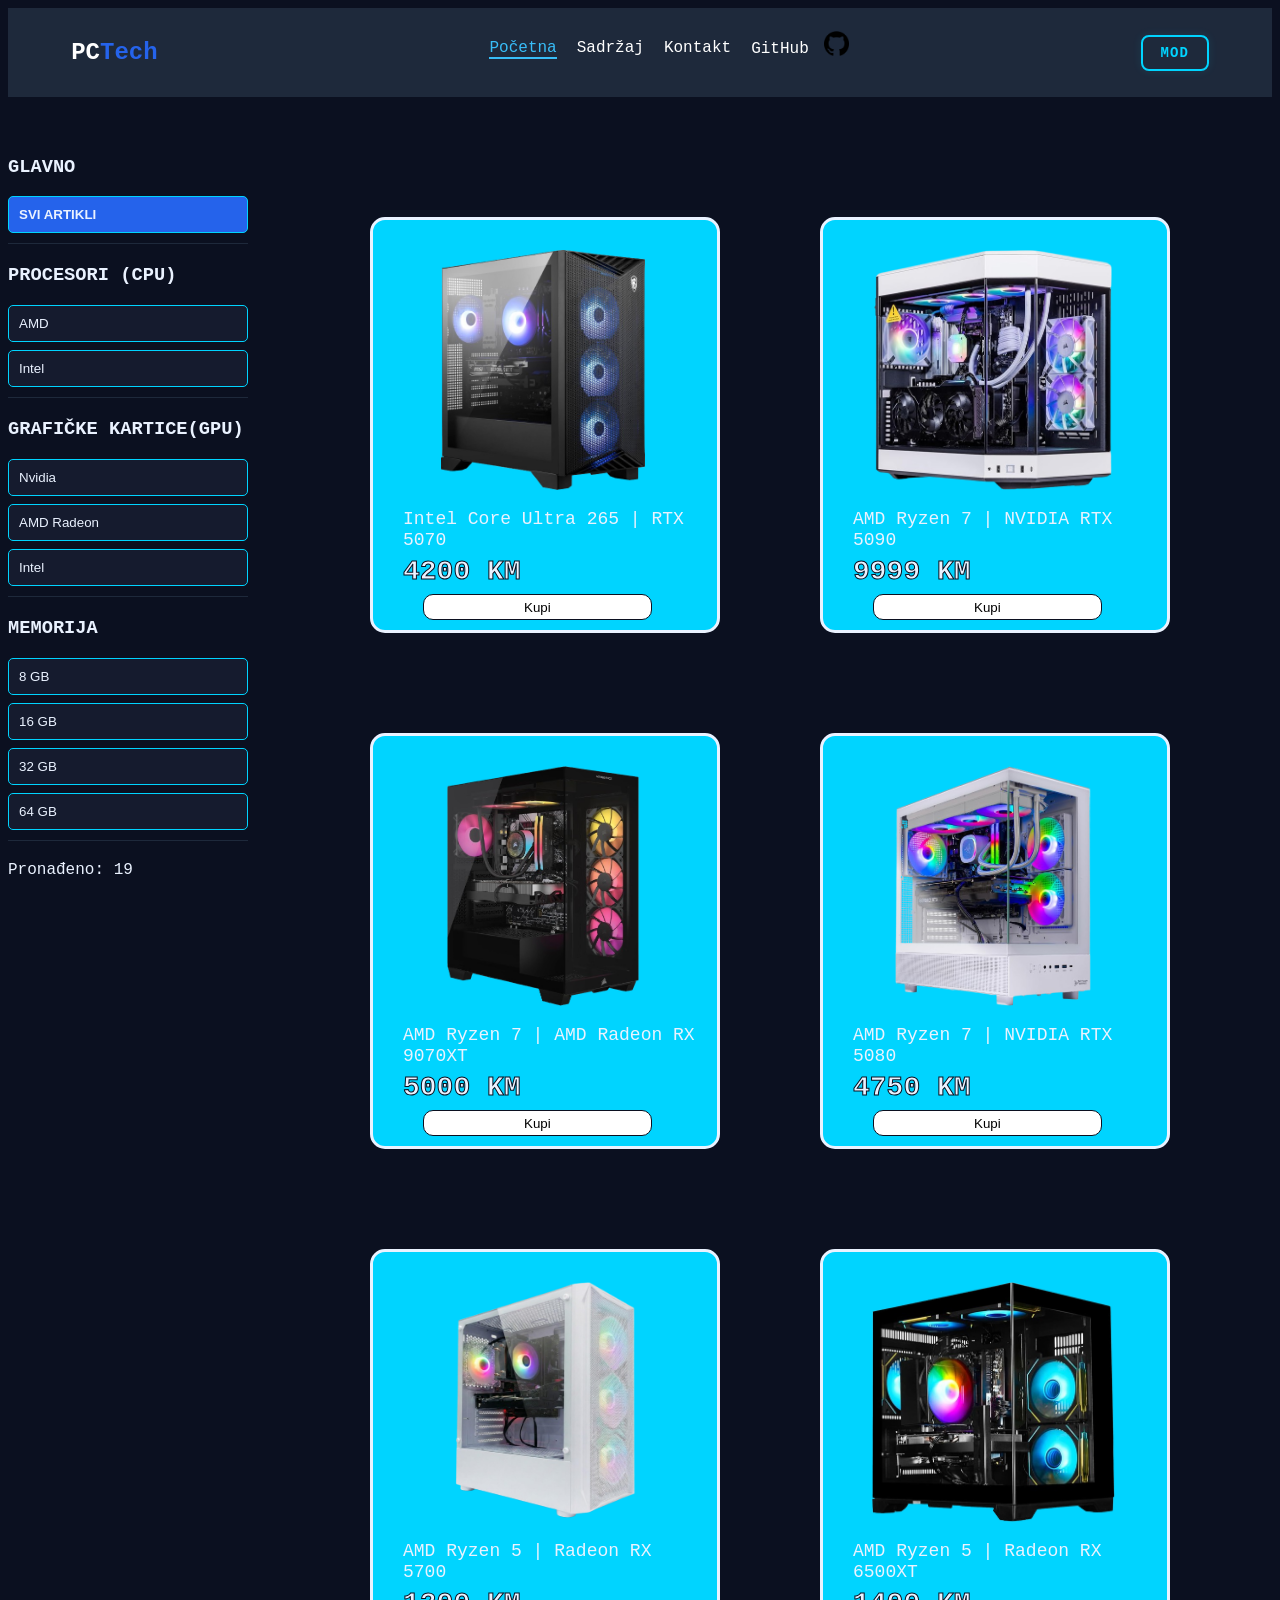
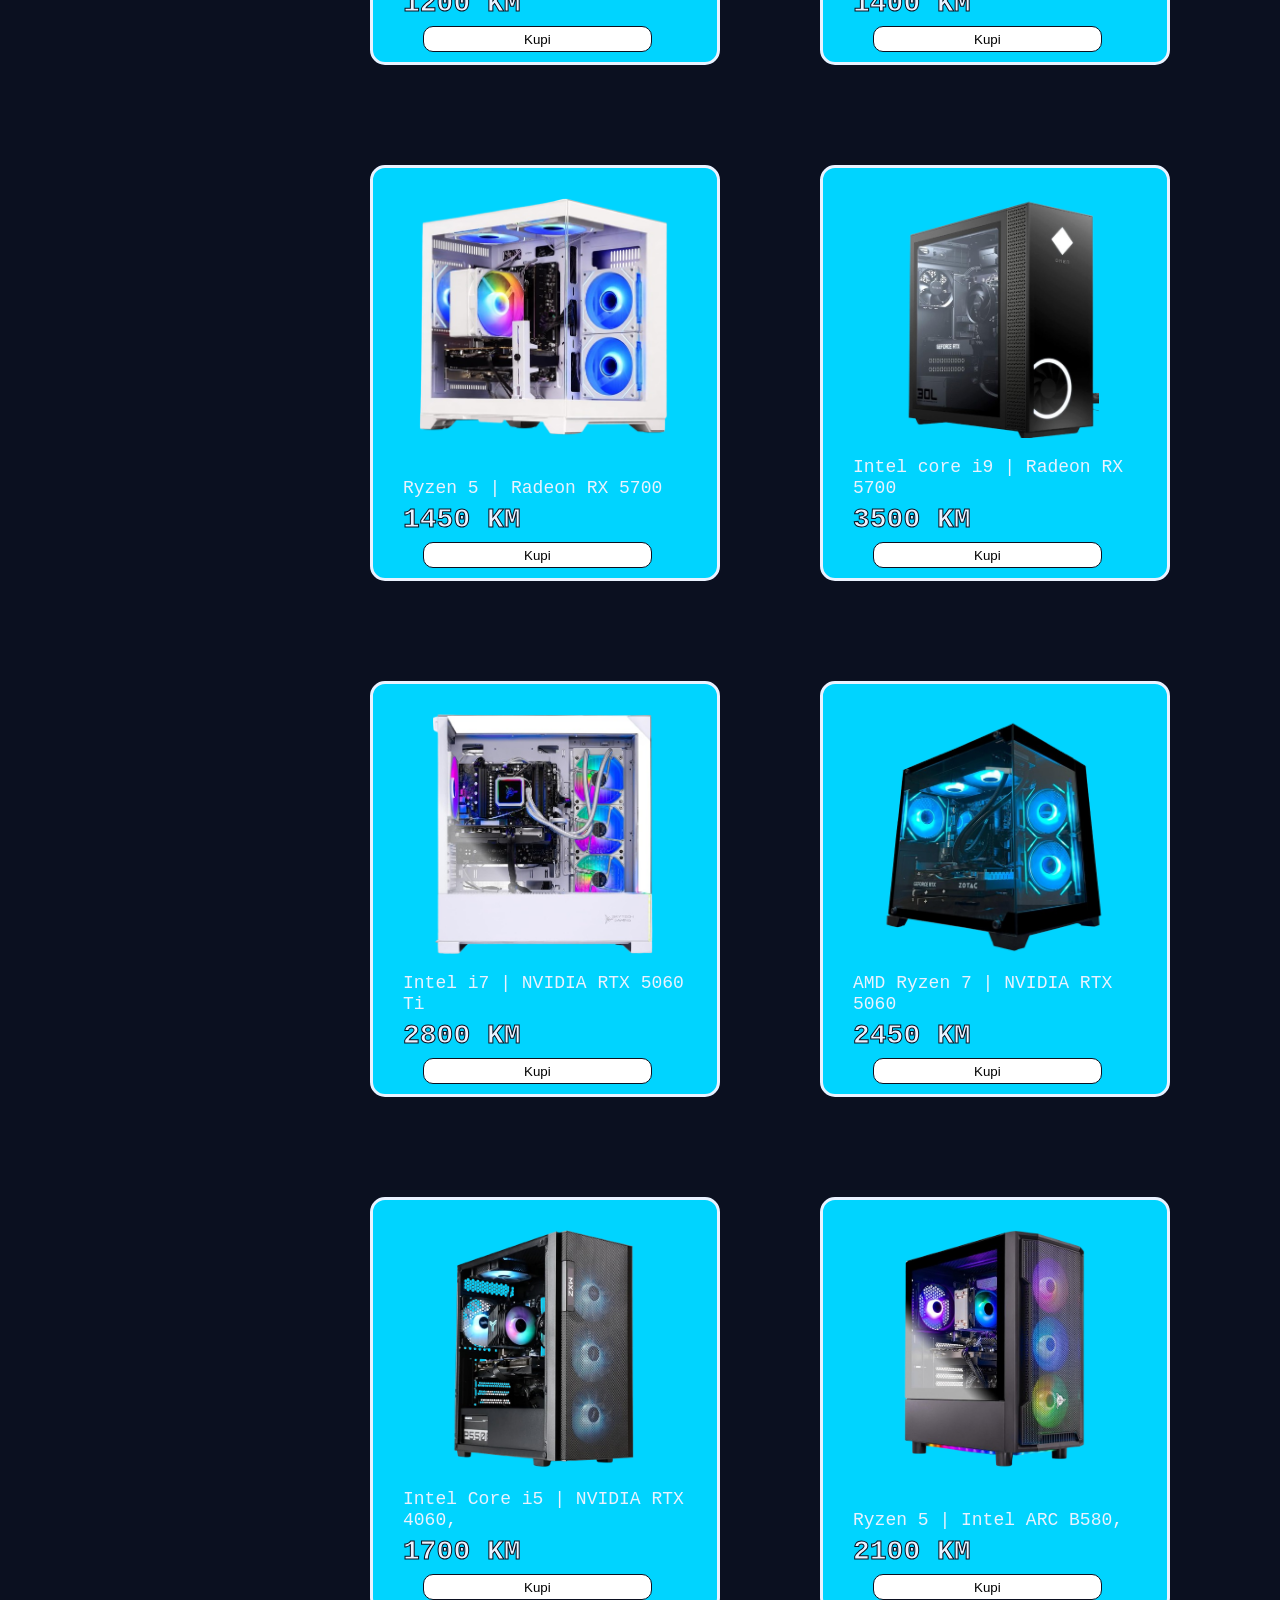
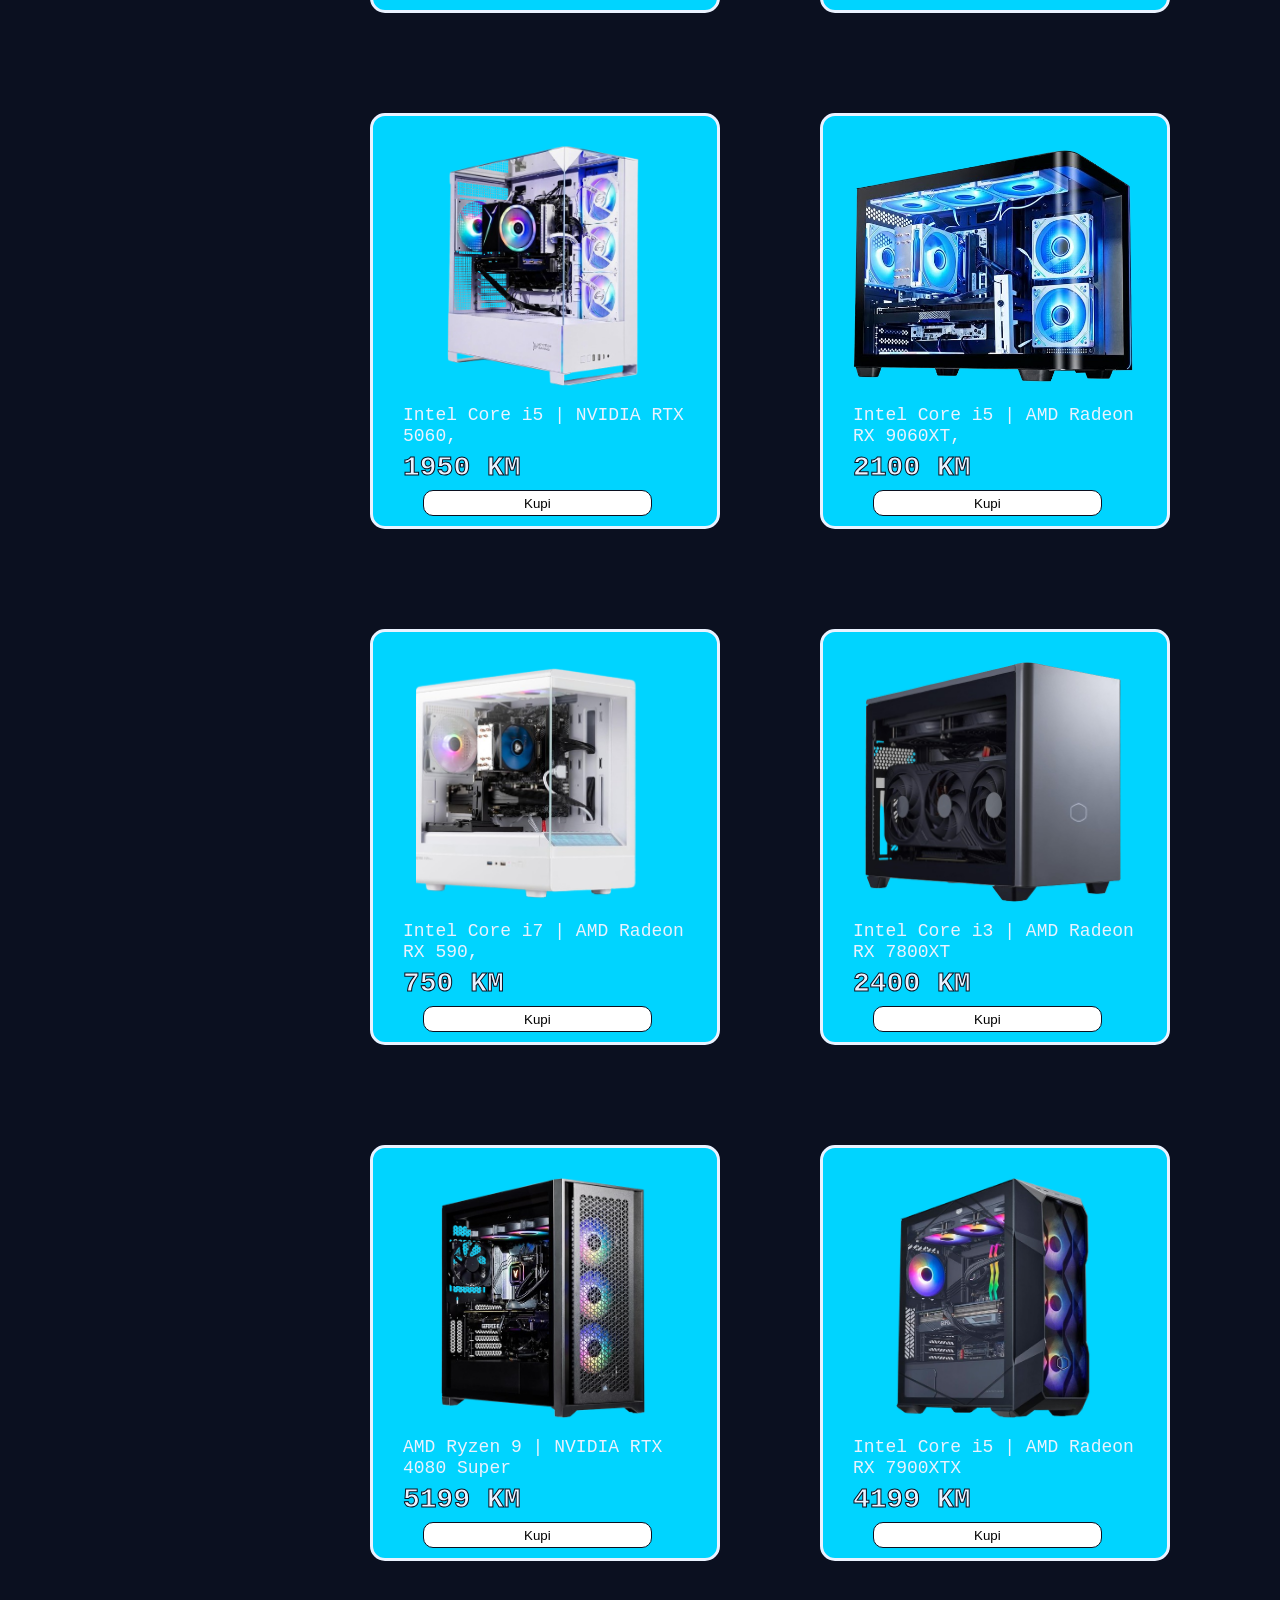
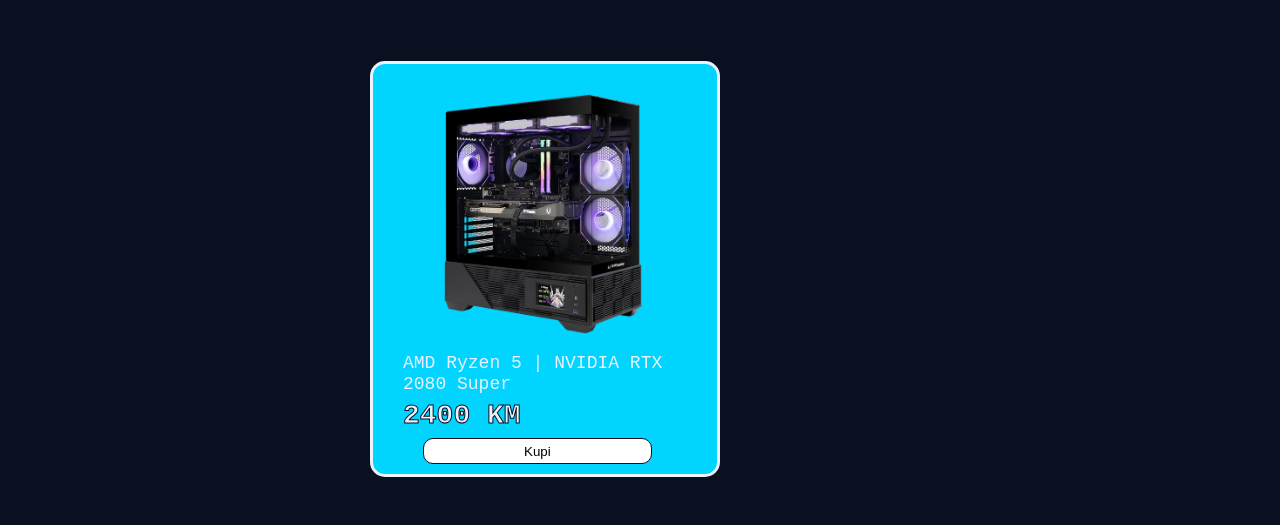
==== index.html @ 1b167111 "Ispravke koda (17/05/2026) Popravljena light tema da bude ljepsa, dodano vise racunara i komponenti," ====
<!doctype html>
<html lang="bs">
  <head>
    <meta charset="UTF-8" />
    <meta name="viewport" content="width=device-width, initial-scale=1.0" />
    <title>Stranica za prodaju računara i preporuku PC komponenti</title>
    <link rel="stylesheet" href="css/tptpstil.css" />
  </head>
  <body>
    <header>
      <div class="logo">PC<span>Tech</span></div>

      <!-- GLAVNA NAVIGACIJA -->
      <nav class="glavna-nav">
        <ul>
          <li><a href="index.html" class="active">Početna</a></li>
          <li><a href="sadrzaj.html">Sadržaj</a></li>
          <li><a href="kontakt.html">Kontakt</a></li>
          <li>
            <a
              href="https://github.com/Damba1123/Grupa22-TPTP-2026"
              target="_blank"
              class="github-link"
              >GitHub
              <img
                src="images/githublogo1.png"
                alt="Ovo je slika githuba"
                id="github-logo"
              />
            </a>
          </li>
        </ul>
      </nav>
      <!--  Dugme za promjenu dark/light teme  -->
      <button id="dark-tema" class="tema-btn">Mod</button>
    </header>

    <aside class="popup">
      <!-- Ovo ce biti zatamljena popup pozadina  -->
      <div class="popup-sadrzaj">
        <!-- Ovo ce biti sadržaj popup prozora -->
        <button class="popup-zatvori">x</button>
        <h2 id="popup-naslov"></h2>
        <p id="popup-opis"></p>
      </div>
    </aside>

    <aside class="popup-kupi">
      <!-- Ovo ce biti zatamljena popup pozadina  -->
      <div class="popup-kupi-sadrzaj">
        <!-- Ovo ce biti sadržaj popup prozora -->
        <button class="popup-kupi-zatvori">X</button>
        <h2>Korpa</h2>
        <div id="korpa-lista"></div>
      </div>
    </aside>
    <main class="glavni-dio">
      <!-- SSPOREDNA NAVIGACIJA-FILTERI  -->
      <nav class="sporedna-nav">
        <div class="filter-sekcija">
          <h3>Glavno</h3>
          <button class="filter-btn glavno" data-filter="Sve">
            Svi Artikli
          </button>
        </div>
        <!--  FILTER DIO, PROCESOR  -->
        <div class="filter-sekcija">
          <h3>Procesori (CPU)</h3>
          <div class="filter-grupa">
            <button class="filter-btn" data-tip="cpu" data-filter="amd">
              AMD
            </button>
            <button class="filter-btn" data-tip="cpu" data-filter="intel">
              Intel
            </button>
          </div>
        </div>
        <!--  FILTER DIO, GRAFICKA  -->
        <div class="filter-sekcija">
          <h3>Grafičke kartice(GPU)</h3>
          <div class="filter-grupa">
            <button class="filter-btn" data-tip="gpu" data-filter="nvidia">
              Nvidia
            </button>
            <button class="filter-btn" data-tip="gpu" data-filter="amd">
              AMD Radeon
            </button>
            <button class="filter-btn" data-tip="gpu" data-filter="intel">
              Intel
            </button>
          </div>
        </div>
        <!--  FILTER DIO, MEMORIJA  -->
        <div class="filter-sekcija">
          <h3>Memorija</h3>
          <div class="filter-grupa">
            <button class="filter-btn" data-tip="ram" data-filter="8gb">
              8 GB
            </button>
            <button class="filter-btn" data-tip="ram" data-filter="16gb">
              16 GB
            </button>
            <button class="filter-btn" data-tip="ram" data-filter="32gb">
              32 GB
            </button>
            <button class="filter-btn" data-tip="ram" data-filter="64gb">
              64 GB
            </button>
          </div>
        </div>
        <!--  FILTER DIO, PRONADJENI BROJ ARTIKALA  -->
        <div class="status-info">
          <p>Pronađeno: <span id="brojac">0</span></p>
        </div>
      </nav>
      <section class="racunari">
        <!-- Ovo predstavlja kod za artikle-računare -->
        <article
          class="kartica"
          data-cijena="4200"
          data-cpu="intel"
          data-gpu="nvidia"
          data-ram="32gb"
          data-storage="2tb"
          data-opis="CPU: Intel Core Ultra 265, GPU: NVIDIA GeForce RTX 5070, RAM: 32GB, Storage: 2TB M.2 SSD, Case: MSI Aegis R2"
          data-naslov="High end PC"
          data-slika="images/he1.png"
          ;
        >
          <img src="images/he1.png" alt="" />
          <p class="cijena">4200 KM</p>
          <p class="opis">Intel Core Ultra 265 | RTX 5070</p>
          <button class="kupi">Kupi</button>
        </article>
        <!-- Artikl 1 -->
        <article
          class="kartica"
          data-cijena="9999"
          data-cpu="amd"
          data-gpu="nvidia"
          data-ram="64gb"
          data-storage="2tb"
          data-opis="CPU:AMD Ryzen 7 9800X3D,GPU: NVIDIA GeForce RTX 5090, 64GB RAM, 2TB M.2 SSD, Case: Velztorm White Praetix 3D"
          data-naslov="Ultra High end Gaming PC"
          data-slika="images/he4.png"
          ;
        >
          <img src="images/he4.png" alt="Gaming PC Desktop Računar" />
          <p class="cijena">9999 KM</p>
          <p class="opis">AMD Ryzen 7 | NVIDIA RTX 5090</p>
          <button class="kupi">Kupi</button>
        </article>
        <!-- Artikl 2 -->
        <article
          class="kartica"
          data-cijena="5000"
          data-cpu="amd"
          data-gpu="amd"
          data-ram="32gb"
          data-storage="1tb"
          data-opis="CPU:AMD Ryzen 7 9800X3D,GPU: AMD Radeon RX 9070XT, 32GB RAM, 1TB M.2 SSD, Case: Corsair Vengeance a7500"
          data-naslov="High end PC"
          data-slika="images/he2.png"
          ;
        >
          <img src="images/he2.png" alt="High end PC" />
          <p class="cijena">5000 KM</p>
          <p class="opis">AMD Ryzen 7 | AMD Radeon RX 9070XT</p>
          <button class="kupi">Kupi</button>
        </article>
        <!-- Artikl 3 i tako dalje do -->
        <article
          class="kartica"
          data-cijena="4750"
          data-cpu="amd"
          data-gpu="nvidia"
          data-ram="32gb"
          data-storage="2tb"
          data-opis="CPU:AMD Ryzen 7 9800X3D,GPU: NVIDIA GeForce RTX 5080, 32GB RAM, 2TB NVMe SSD, Case: Skytech Gaming Azure 3"
          data-naslov="High end PC"
          data-slika="images/he3.png"
          ;
        >
          <img src="images/he3.png" alt="High end PC" />
          <p class="cijena">4750 KM</p>
          <p class="opis">AMD Ryzen 7 | NVIDIA RTX 5080</p>
          <button class="kupi">Kupi</button>
        </article>

        <article
          class="kartica"
          data-cijena="1200"
          data-cpu="intel"
          data-gpu="amd"
          data-ram="16gb"
          data-storage="1tb"
          data-opis="CPU: Intel Core i7,GPU: AMD Radeon RX 5700, 16GB RAM, 1TB SSD, Case: STGAubron Gaming"
          data-naslov="Low end PC"
          data-slika="images/le2.png"
          ;
        >
          <img src="images/le2.png" alt="Low end PC" loading="lazy" />
          <p class="cijena">1200 KM</p>
          <p class="opis">AMD Ryzen 5 | Radeon RX 5700</p>
          <button class="kupi">Kupi</button>
        </article>

        <article
          class="kartica"
          data-cijena="1400"
          data-cpu="amd"
          data-gpu="nvidia"
          data-ram="8gb"
          data-storage="512gb"
          data-opis="CPU: Ryzen 5 5500,GPU: NVIDIA GeForce RTX 3050, 8GB RAM, 512GB SSD, Case: WIWB"
          data-naslov="Low end PC"
          data-slika="images/le1.png"
          ;
        >
          <img src="images/le1.png" alt="Low end PC" loading="lazy" />
          <p class="cijena">1400 KM</p>
          <p class="opis">AMD Ryzen 5 | Radeon RX 6500XT</p>
          <button class="kupi">Kupi</button>
        </article>

        <article
          class="kartica"
          data-cijena="1450"
          data-cpu="amd"
          data-gpu="amd"
          data-ram="16gb"
          data-storage="1tb"
          data-opis="CPU: Ryzen 5 5500,GPU: AMD Radeon RX 6500XT, 16GB RAM, 512GB NVMe SSD, Case: WIWB"
          data-naslov="Low end PC"
          data-slika="images/le3.png"
          ;
        >
          <img src="images/le3.png" alt="Low end PC" loading="lazy" />
          <p class="cijena">1450 KM</p>
          <p class="opis">Ryzen 5 | Radeon RX 5700</p>
          <button class="kupi">Kupi</button>
        </article>

        <article
          class="kartica"
          data-cijena="3500"
          data-cpu="intel"
          data-gpu="nvidia"
          data-ram="64gb"
          data-storage="1tb"
          data-opis="CPU: Intel core i9-10850K,GPU: NVIDIA GeForce RTX 3080, 64GB RAM, 1TB PCIe SSD + 2TB HDD, Case: 2021 OMEN 30L"
          data-naslov="Mid end PC"
          data-slika="images/me5.png"
          ;
        >
          <img src="images/me5.png" alt="Mid end PC" loading="lazy" />
          <p class="cijena">3500 KM</p>
          <p class="opis">Intel core i9 | Radeon RX 5700</p>
          <button class="kupi">Kupi</button>
        </article>

        <article
          class="kartica"
          data-cijena="2800"
          data-cpu="intel"
          data-gpu="nvidia"
          data-ram="32gb"
          data-storage="1tb"
          data-opis="CPU: Intel core i7 14700F,GPU: NVIDIA GeForce RTX 5060 Ti, 32GB RAM, 1TB Gen4 NVMe SSD, Case: Skytech Gaming Archangel 5"
          data-naslov="Mid end PC"
          data-slika="images/me.png"
          ;
        >
          <img src="images/me.png" alt="Mid end PC" loading="lazy" />
          <p class="cijena">2800 KM</p>
          <p class="opis">Intel i7 | NVIDIA RTX 5060 Ti</p>
          <button class="kupi">Kupi</button>
        </article>

        <article
          class="kartica"
          data-cijena="2450"
          data-cpu="amd"
          data-gpu="nvidia"
          data-ram="32gb"
          data-storage="1tb"
          data-opis="CPU: AMD Ryzen 7 5700X,GPU: NVIDIA GeForce RTX 5060, 32GB RAM, 1TB M.2 NVMe SSD, Case: YAWYORE"
          data-naslov="Mid end PC"
          data-slika="images/me3.png"
          ;
        >
          <img src="images/me3.png" alt="Mid end PC" loading="lazy" />
          <p class="cijena">2450 KM</p>
          <p class="opis">AMD Ryzen 7 | NVIDIA RTX 5060</p>
          <button class="kupi">Kupi</button>
        </article>

        <article
          class="kartica"
          data-cijena="1700"
          data-cpu="intel"
          data-gpu="nvidia"
          data-ram="16gb"
          data-storage="512gb"
          data-opis="CPU: Intel Core i5 12400F,GPU: NVIDIA GeForce RTX 4060, 16GB RAM, 512GB NVMe SSD, Case: MXZ"
          data-naslov="Mid end PC"
          data-slika="images/me2.png"
          ;
        >
          <img src="images/me2.png" alt="Mid end PC" loading="lazy" />
          <p class="cijena">1700 KM</p>
          <p class="opis">Intel Core i5 | NVIDIA RTX 4060,</p>
          <button class="kupi">Kupi</button>
        </article>

        <article
          class="kartica"
          data-cijena="2100"
          data-cpu="ryzen"
          data-gpu="intel"
          data-ram="16gb"
          data-storage="1tb"
          data-opis="CPU: Ryzen 5 5500,GPU: Intel ARC B580, 16GB RAM, 1TB NVMe SSD, Case: Skytech Gaming Shadow"
          data-naslov="Mid end PC"
          data-slika="images/me1.png"
          ;
        >
          <img src="images/me1.png" alt="Mid end PC" loading="lazy" />
          <p class="cijena">2100 KM</p>
          <p class="opis">Ryzen 5 | Intel ARC B580,</p>
          <button class="kupi">Kupi</button>
        </article>

        <article
          class="kartica"
          data-cijena="1950"
          data-cpu="ryzen"
          data-gpu="nvidia"
          data-ram="16gb"
          data-storage="1tb"
          data-opis="CPU: Intel Core i5 14400F,GPU: NVIDIA GeForce RTX 5060, 16GB RAM, 1TB NVMe SSD, Case: Skytech Gaming Archangel 5"
          data-naslov="Mid end PC"
          data-slika="images/me0.png"
          ;
        >
          <img src="images/me0.png" alt="Mid end PC" loading="lazy" />
          <p class="cijena">1950 KM</p>
          <p class="opis">Intel Core i5 | NVIDIA RTX 5060,</p>
          <button class="kupi">Kupi</button>
        </article>

        <article
          class="kartica"
          data-cijena="2100"
          data-cpu="intel"
          data-gpu="amd"
          data-ram="16gb"
          data-storage="1tb"
          data-opis="CPU: Intel Core i5 13100,GPU: AMD Radeon RX 9060XT, 16GB RAM, 1TB NVMe SSD, Case: Unkown"
          data-naslov="Mid end PC"
          data-slika="images/me8.png"
          ;
        >
          <img src="images/me8.png" alt="Mid end PC" loading="lazy" />
          <p class="cijena">2100 KM</p>
          <p class="opis">Intel Core i5 | AMD Radeon RX 9060XT,</p>
          <button class="kupi">Kupi</button>
        </article>

        <article
          class="kartica"
          data-cijena="750"
          data-cpu="intel"
          data-gpu="amd"
          data-ram="16gb"
          data-storage="512gb"
          data-opis="CPU: Intel Core i7 3770,GPU: AMD Radeon RX 590, 16GB RAM, 512GB NVMe SSD, Case: Qehi Prebuilt"
          data-naslov="Low end PC"
          data-slika="images/le7.png"
          ;
        >
          <img src="images/le7.png" alt="Low end PC" loading="lazy" />
          <p class="cijena">750 KM</p>
          <p class="opis">Intel Core i7 | AMD Radeon RX 590,</p>
          <button class="kupi">Kupi</button>
        </article>

        <article
          class="kartica"
          data-cijena="2400"
          data-cpu="intel"
          data-gpu="amd"
          data-ram="32gb"
          data-storage="2TB"
          data-opis="CPU: Intel Core i3 13100 3770,GPU: AMD Radeon RX 7800XT, 32GB RAM, 2TB M.2 SSD, Case: Cooler Master NR2 Pro"
          data-naslov="High end PC"
          data-slika="images/he5.png"
          ;
        >
          <img src="images/he5.png" alt="High end PC" loading="lazy" />
          <p class="cijena">2400 KM</p>
          <p class="opis">Intel Core i3 | AMD Radeon RX 7800XT</p>
          <button class="kupi">Kupi</button>
        </article>

        <article
          class="kartica"
          data-cijena="5199"
          data-cpu="amd"
          data-gpu="nvidia"
          data-ram="32gb"
          data-storage="2TB"
          data-opis="CPU: AMD Ryzen 9 7900X,GPU: NVIDIA RTX 4080 Super, 32GB RAM, 2TB M.2 SSD, Case: Velztorm Aciex"
          data-naslov="High end PC"
          data-slika="images/he7.png"
          ;
        >
          <img src="images/he7.png" alt="High end PC" loading="lazy" />
          <p class="cijena">5199 KM</p>
          <p class="opis">AMD Ryzen 9 | NVIDIA RTX 4080 Super</p>
          <button class="kupi">Kupi</button>
        </article>

        <article
          class="kartica"
          data-cijena="4199"
          data-cpu="intel"
          data-gpu="amd"
          data-ram="16gb"
          data-storage="1TB"
          data-opis="CPU: Intel Core i5 14600K,GPU: AMD Radeon RX 7900XTX, 16GB RAM, 1TB M.2 SSD, Case: Cooler Master TD5 Pro"
          data-naslov="High end PC"
          data-slika="images/he6.png"
          ;
        >
          <img src="images/he6.png" alt="High end PC" loading="lazy" />
          <p class="cijena">4199 KM</p>
          <p class="opis">Intel Core i5 | AMD Radeon RX 7900XTX</p>
          <button class="kupi">Kupi</button>
        </article>

        <article
          class="kartica"
          data-cijena="2400"
          data-cpu="amd"
          data-gpu="nvidia"
          data-ram="32gb"
          data-storage="1TB"
          data-opis="CPU: Ryzen 5 5600X ,GPU:NVIDIA GeForce RTX 2080 Supe, 32GB RAM, 1TB M.2 SSD, Case: Cooler Master TD5 Pro"
          data-naslov="Mid end PC"
          data-slika="images/me9.png"
          ;
        >
          <img src="images/me9.png" alt="Mid end PC" loading="lazy" />
          <p class="cijena">2400 KM</p>
          <p class="opis">AMD Ryzen 5 | NVIDIA RTX 2080 Super</p>
          <button class="kupi">Kupi</button>
        </article>
        <!-- Kraj artikala -->
      </section>
    </main>
    <script src="js/tptpskripte.js" defer></script>
  </body>
</html>
---- css/tptpstil.css ----
:root {
  --pozadina: #0b1020;
  --tekst: #eaf2ff;
  --popup: #151b2e;
  --sporedna: #00d4ff;
  --akcent: #2563eb;
  --header: #1e293b;
  --border: #eaf2ff;
  --k-hover: #6adff7;
  --tekst-hover: #000000;
  --kontakt-boja: #00d4ff;
  --kontakt-border: #ffffff33;
  --mapa-border: #00d4ff;
  --vrh: #00d4ff;
  --kontakt: #151b2e;
}
/* POCETAK, POZADINA */
body {
  background-color: var(--pozadina);
  color: var(--tekst);
  font-family: "Andale Mono", monospace;
}

.glavni-dio {
  display: grid;
  grid-template-columns: 240px 1fr;
  gap: 40px;
  padding: 40px 20px 40px 0;
}
/* KARTICE SA RACUNARIMA */
.racunari {
  display: grid;
  grid-template-columns: repeat(2, 350px);
  gap: 100px;
  max-width: 1000px;
  margin: 0 auto;
  padding-top: 80px;
  transofrm: none;
}

.kartica {
  position: relative;
  height: 350px;
  border: 3px solid var(--border);
  border-radius: 15px;
  padding: 30px;
  background-color: var(--sporedna);
  overflow: hidden;
  object-fit: contain;
  transition: transform 0.22s ease-in-out;
  background-color: 0.4s ease;
}

.kartica img {
  width: 280px;
  height: 240px;
  object-fit: contain;
}

.cijena {
  text-font-style:
    andale mono,
    monospace;
  font-weight: 550;
  position: absolute;
  bottom: 15px;
  text-align: left;
  font-size: 28px;
  -webkit-text-stroke: 1px var(--pozadina);
}

.kupi {
  position: absolute;
  bottom: 10px;
  left: 50px;
  padding: 4.5px 100px;
  border: 1px solid var(--pozadina);
  border-radius: 10px;
  cursor: pointer;
  background-color: #ffffff;
  color: rgb(0, 0, 0);
  transition:
    transform 0.3s ease,
    background-color 0.4s ease;
}

.kupi:hover {
  background-color: rgb(44, 164, 70);
}

.opis {
  position: absolute;
  bottom: 60px;
  text-align: left;
  width: 300px;
  font-size: 18px;
  line-height: 1.2;
}

.kartica:hover {
  transform: scale(1.03);
  cursor: pointer;
  background-color: var(--k-hover);
}

/* POPUP,KLIKOM NA KARTICE */
.popup {
  position: fixed;
  display: none;
  backdrop-filter: blur(4px);
  top: 0;
  left: 0;
  right: 0;
  bottom: 0;
  background-color: rgba(0, 0, 0, 0.05);
  justify-content: center;
  align-items: center;
  text-align: right;
  z-index: 1000;
}

.popup.aktivan {
  display: flex;
}

.popup-sadrzaj {
  background-color: var(--popup);
  padding: 10px;
  border-radius: 10px;
  border: 2.5px solid var(--border);
  width: 600px;
  height: 350px;
}

/* POPUP ZA KORPU */
.popup-kupi {
  position: fixed;
  display: none;
  right: 0;
  top: 0;
  justify-content: right;
  align-items: right;
  z-index: 3000;
}

.popup-kupi.aktivan {
  display: flex;
}

.popup-kupi-sadrzaj {
  background-color: rgba(255, 255, 255, 0.45);
  border-radius: 10px;
  width: 300px;
  height: 600px;
}

.popup-zatvori {
  transition:
    transform 0.3s ease-in-out,
    background-color 0.3s ease-in-out;
  border-radius: 5px;
  border: 0.5px solid transparent;
}
.popup-zatvori:hover {
  background-color: crimson;
  border: 0.5px solid white;
  transform: scale(1.01);
}

.korpa-artikal {
  display: flex;
  align-items: center;
  gap: 10px;
  margin-bottom: 15px;
  padding: 10px;
  border-bottom: 1px solid var(--pozadina);
}

.korpa-artikal img {
  width: 60px;
  height: 60px;
  object-fit: contain;
}

.korpa-artikal p {
  margin: 0;
  color: var(--pozadina);
  font-size: 14px;
  -webkit-text-stroke: 0.1px var(--akcent);
}

.korpa-info {
  display: flex;
  flex-direction: column;
  gap: 5px;
}

.dugme-ukloni {
  max-width: 55px;
  border-radius: 25px;
  background-color: rgba(163, 25, 25, 0.842);
  border: 1px solid var(--pozadina);
  font-size: 12px;
  text-align: center;
  cursor: pointer;
  bottom: 0;
  top: 0;
  transition:
    transform 0.4s ease,
    background-color 0.4s ease;
}

.dugme-ukloni:hover {
  transform: scale(1.15);
  background-color: rgba(230, 25, 25, 0.9);
}

#korpa-lista {
  max-height: 500px;
  overflow-y: auto;
}

.popup-kupi-zatvori {
  position: fixed;
  bottom: 10px;
  right: 10px;
  border-radius: 15px;
  background-color: rgba(255, 0, 0, 0.3);
  border: none;
  font-size: 20px;
  cursor: pointer;
  text-font-style:
    andale mono,
    monospace;
  font-size: 15px;
  transition:
    transform 0.4s ease,
    background-color 0.4s ease;
}

.popup-kupi-zatvori:hover {
  transform: scale(1.075);
  background-color: rgba(230, 25, 25, 0.9);
}

/* STILIZIRANJE GLAVNE NAVIGACIJE */
header {
  display: flex;
  justify-content: space-between;
  align-items: center;
  padding: 15px 5%;
  background-color: var(--header); /* Tamna boja za moderni izgled */
  color: white;
  position: static;
  top: 0;
  z-index: 1000;
}
.logo {
  font-size: 1.5rem;
  font-weight: bold;
}
.logo span {
  color: #2563eb; /* Plavi akcent */
}

.github-link {
  display: flex;
  align-items: center;
  gap: 15px;
  transform: translateY(-3px);
}

#github-logo {
  width: 25px;
  height: 25px;
  transform: translateY(-5px);
  object-fit: contain;
}
.glavna-nav ul {
  list-style: none;
  display: flex;
  gap: 20px;
}
.glavna-nav a {
  border-bottom: 2px solid transparent;
  text-decoration: none;
  color: white;
  font-weight: 500;
  transition: 0.3s;
}

.glavna-nav a:hover,
.glavna-nav a.active {
  color: #38bdf8;
  border-bottom: 2px solid #38bdf8;
}

/* STILIZIRANJE FILTERA */

.sporedna-nav h3 {
  text-transform: uppercase;
  text-weight: bold;
}

.status {
  margin-top: 15px;
  margin-bottom: -25px;
}

.sporedna-nav ul {
  list-style: none;
  padding: 0;
  margin: 0;
}

.glavni-btn {
  display: block;
  width: 100%;
  padding: 10px;
  background-color: var(--akcent);
  color: white;
  text-align: center;
  border-radius: 5px;
  text-decoration: none;
  font-weight: 500;
  transition: 0.3s;
  letter-spacing: 1px;
  cursor: pointer;
  text-transform: uppercase;
}
.filter-sekcija {
  margin-bottom: 20px;
  border-bottom: 1px solid var(--header);
  padding-bottom: 10px;
}

.filter-grupa {
  display: flex;
  flex-direction: column; /* Gumbi jedan ispod drugog unutar grupe */
  gap: 8px;
}

.filter-btn {
  background: var(--popup);
  border: 1px solid var(--sporedna);
  color: var(--tekst);
  padding: 10px;
  border-radius: 5px;
  cursor: pointer;
  transition: 0.3s;
  text-align: left;
}

.filter-btn:hover,
.aktivan-filter {
  background: var(--kontakt-boja);
  color: var(--tekst-hover);
}

.filter-btn.glavno {
  width: 100%;
  font-weight: bold;
  text-transform: uppercase;
  background: var(--akcent);
}

/* STILIZIRANJE KONTAKT FORME */

.kontakt-sadrzaj {
  flex: 3;
  display: flex;
  justify-content: center;
}

.kontakt-kartica {
  background-color: var(--kontakt);
  border: 3px solid var(--kontakt-boja);
  border-radius: 15px;
  padding: 35px;
  width: 100%;
  max-width: 550px;
  box-shadow: 0 0 25px rgba(0, 212, 255, 0.2);
  position: relative;
}

.kontakt-kartica h2 {
  font-family: "Andale Mono", monospace;
  color: var(--kontakt-boja);
  text-align: center;
  margin-bottom: 30px;
  text-transform: uppercase;
  letter-spacing: 3px;
  font-size: 24px;
}

.forma-red {
  display: flex;
  gap: 20px;
}

.polje-grupa {
  display: flex;
  flex-direction: column;
  margin-bottom: 18px;
  width: 100%;
}

.polje-grupa label {
  font-family: "Andale Mono", monospace;
  font-size: 13px;
  color: var(--tekst);
  text-transform: uppercase;
  margin-bottom: 6px;
  letter-spacing: 1px;
}

/* Unosi (Input i Textarea) */
.polje-grupa input,
.polje-grupa textarea {
  background-color: var(--pozadina);
  border: 1px solid var(--kontakt-border);
  color: var(--tekst);
  padding: 12px;
  border-radius: 6px;
  font-family: "Andale Mono", monospace;
  font-size: 15px;
  width: 100%;
  box-sizing: border-box;
  transition: all 0.3s ease;
}

.polje-grupa input:focus,
.polje-grupa textarea:focus {
  background-color: var(--popup);
  border-color: var(--sporedna);
  box-shadow: 0 0 10px rgba(0, 212, 255, 0.3);
  outline: none;
}

.forma-submit-btn {
  width: 100%;
  padding: 14px;
  background-color: var(--akcent);
  color: #000000;
  border: none;
  border-radius: 10px;
  font-family: "Andale Mono", monospace;
  font-weight: bold;
  font-size: 16px;
  cursor: pointer;
  text-transform: uppercase;
  margin-top: 15px;
  transition: 0.3s;
}

.forma-submit-btn:hover {
  background-color: var(--kontakt-boja);
  color: var(--pozadina);
  transform: translateY(-3px);
  box-shadow: 0 5px 15px rgba(0, 212, 255, 0.4);
}
/* Polje za unos, error  */
.greska {
  color: #ff4444;
  font-size: 11px;
  margin-top: 4px;
  height: 14px;
  font-weight: bold;
}

.input-greska {
  border: 2px solid #ff4444 !important;
  background-color: rgba(255, 68, 68, 0.05) !important;
}

#uspjeh-poruka {
  margin-top: 25px;
  padding: 15px;
  border-left: 5px solid #65d84e;
  background: rgba(101, 216, 78, 0.1);
  color: #65d84e;
  font-family: "Andale Mono", monospace;
  font-size: 14px;
  border-radius: 4px;
  animation: fadeIn 0.5s ease-in;
}
#info-tekst {
  font-size: 16px;
  color: var(--tekst);
}

.radno-vrijeme {
  display: block;
  color: var(--sporedna);
}
/* Polje za unos, uspjesno */
#uspjeh-poruka {
  display: none; /* Inicijalno sakriveno bez inline stila */
  margin-top: 25px;
  padding: 15px;
  border-left: 5px solid #65d84e;
  background: rgba(101, 216, 78, 0.1);
  color: #65d84e;
  font-family: "Andale Mono", monospace;
  font-size: 14px;
  border-radius: 4px;
}

.vidljivo {
  display: block !important;
}

/* STILIZIRANJE SADRZAJ STRANICE */

.uvod-sadrzaj {
  text-align: center;
  color: var(--tekst);
  font-size: 24px;
}

.pc-mapa-kartica h2 {
  text-align: center;
  color: var(--tekst);
  font-size: 26px;
  text-decoration: underline;
  text-transform: uppercase;
}

.pc-mapa-wrapper {
  position: relative;
  display: flex;
  justify-content: center;
  object-fit: contain;
  width: 100%;
  height: 100%;
}

.pc-mapa-wrapper img {
  width: 100;
  height: 100;
  width: 700px;
  height: 700px;
  object-fit: contain;
  border: 5px solid var(--mapa-border);
  box-shadow: var(--mapa-border) 0px 20px 30px -10px;
}

.zona {
  position: absolute;
  transition: 0.3s ease;
  background-color: rgba(0, 212, 255, 0.1);
  border: 2px solid transparent;
  cursor: pointer;
}

.zona:hover {
  background-color: rgba(0, 212, 255, 0.35);
  border-color: var(--sporedna);
}

.zona-cpu {
  position: absolute;
  top: 27%;
  left: 35%;
  width: 8%;
  height: 13%;
}

.zona-gpu {
  position: absolute;
  top: 48%;
  left: 28.2%;
  width: 32.4%;
  height: 12%;
}

.zona-ram {
  position: absolute;
  top: 21%;
  left: 46%;
  width: 3%;
  height: 24%;
}

.linija {
  width: 100%;
  height: 2px;
  background-color: var(--tekst);
  margin: 30px 0;
}

/* DIO SADRZAJ STRANICE ZA OPIS KOMPONENTI */
.opis-komponente {
  display: flex;
  align-items: center;
  gap: 20px;
}
.opis-komponente img {
  width: 350px;
  height: 350px;
  object-fit: cover;
  border: 2.5px solid var(--kontakt-boja);
}
.opis-komponente h2 {
  color: var(--tekst);
  text-align: center;
  font-size: 50px;
  padding: 30px;
}

.proizvodi-grid {
  display: grid;
  grid-template-columns: repeat(3, 1fr);
  gap: 25px;
}

.komponenta-kartica h4,
.komponenta-kartica p {
  text-align: left;
}
/* DUGME SKOCI NA VRH */
#vrh-sadrzaj {
  display: block;
  width: fit-content;
  font-size: 20px;
  margin-left: auto;
  color: var(--vrh);
  border: 1px solid var(--kontakt-boja);
  border-radius: 5px;
  padding: 5px;
  transition:
    transform 0.3s ease,
    color 0.3s ease,
    border-color 0.3s ease;
}
#vrh-sadrzaj:hover {
  cursor: pointer;
  color: var(--tekst);
  border-color: var(--kontakt-boja);
  transform: scale(1.04);
}

.cpunaslov {
  margin-top: 40px;
  letter-spacing: 4px;
  font-size: 28px;
  text-transform: uppercase;
  text-align: center;
  text-decoration: underline;
  text-shadow: 0 0 55px;
}
#intel-cpunaslov {
  color: lightskyblue;
}
#amd-cpunaslov {
  color: red;
}

.gpunaslov {
  margin-top: 40px;
  letter-spacing: 4px;
  font-size: 28px;
  text-transform: uppercase;
  text-align: center;
  text-decoration: underline;
  text-shadow: 0 0 55px;
}

#intel-gpunaslov {
  color: lightskyblue;
}
#amd-gpunaslov {
  color: red;
}

#nvidia-gpunaslov {
  color: rgb(147, 222, 34);
}
.table-list {
  display: flex;
}

.ramnaslov {
  font-size: 20px;
  text-align: left;
}
/* SADRZAJ, LISTA */
.lista-komponenti {
  border: 2px solid var(--border);
  border-radius: 7px;
  width: 250px;
  margin-left: auto;
}
/* SADRZAJ, TABELA */
.tabela-komponenti {
  border: 2px solid var(--border);
}

.lista-komponenti h2 {
  text-align: center;
}
#ram01 {
  color: gold;
}

.list {
  color: var(--kontakt-boja);
}

.komponenta-kartica img {
  width: 300px;
  height: 150px;
  object-fit: cover;
}

.komponenta-kartica1 img {
  width: 240px;
  height: 240px;
  object-fit: cover;
}

/* DIO ZA SKALIRANJE POTREBNO ZA MANJE UREDJAJE */
/* TABLET I SLICNO */

@media (max-width: 900px) {
  .racunari {
    justify-content: center;
    grid-template-columns: repeat(2, 200px);
    justify-items: center;
    transform: none;
  }

  .kartica {
    width: 200px;
    height: 300px;
  }
  .kartica img {
    height: 200px;
    width: 200px;
  }

  .popup {
    z-index: 4000;
    scale: 0.8;
  }
  .popup-kupi {
    width: 200px;
  }
  .kupi {
    left: 15px;
    right: 15px;
  }

  .opis {
    width: 220px;
    font-size: 16px;
  }
  /* NAMJESTA DA LIJEPO IZGLEDAJU DUGMAD I ARTIKLI */
  .glavni-dio {
    display: block;
    padding: 20px;
  }
  .status {
    text-align: center;
  }
  .sporedna-nav li {
    top: 0;
    display: flex;
    justify-content: center;
  }

  .glavni-btn {
    width: 100;
    max-width: 180px;
    padding: 10px;
  }

  .sporedna-nav h3 {
    text-align: center;
    font-size: 24px;
    margin-top: -15px;
  }
  #info-tekst {
    text-align: center;
  }

  .pc-mapa-wrapper img {
    width: 450px;
    height: 450px;
  }

  .opis-komponente img {
    width: 250px;
    height: 250px;
  }

  .opis-komponente h2 {
    font-size: 34px;
  }

  #github-logo {
    display: none;
  }

  .proizvodi-grid {
    grid-template-columns: repeat(2, 1fr);
  }

  .komponenta-kartica1 img {
    width: 220px;
    height: 180px;
    object-fit: cover;
  }

  .komponenta-kartica img {
    width: 280px;
    height: 140px;
    object-fit: cover;
  }
}
/* TELEFON */
@media (max-width: 600px) {
  .glavna-nav ul {
    display: grid;
    grid-template-columns: repeat(2, 1fr);
    margin: 0;
  }

  .tema-btn {
    display: flex;
  }

  .racunari {
    grid-template-columns: 1fr;
    padding-left: 0;
    transform: none;
  }

  .kartica {
    width: 250px;
  }

  .kartica img {
    height: 180px;
    width: 200px;
  }

  .popup-kupi-sadrzaj {
    width: 150px;
    height: 600px;
    position: sticky;
    overflow-y: none;
    overflow-x: none;
  }
  .popup {
    overflow-x: none;
    z-index: 4000;
    scale: 0.6;
  }
  #info-tekst {
    display: block;
    text-align: center;
  }

  .pc-mapa-wrapper img {
    width: 275px;
    height: 275px;
  }

  .opis-komponente h2 {
    padding: 5px;
    font-size: 30px;
  }

  .table-list {
    display: block;
  }

  .proizvodi-grid {
    grid-template-columns: 1fr;
  }

  .komponenta-kartica img {
    width: 180px;
    height: 120px;
    object-fit: contain;
  }

  .opis-komponente img {
    width: 180px;
    height: 180px;
  }

  .komponenta-kartica img {
    width: 200px;
    height: 100px;
    object-fit: cover;
  }

  .komponenta-kartica1 img {
    width: 150px;
    height: 150px;
    object-fit: cover;
  }

  .opis-komponente h2 {
    font-size: 20px;
  }
  .uvod-sadrzaj {
    scale: 0.8;
  }
}

@keyframes fadeIn {
  from {
    opacity: 0;
    transform: translateY(10px);
  }
  to {
    opacity: 1;
    transform: translateY(0);
  }
}

/* SVJETLA TEMA, AKTIVARANA PREKO JS */
body.light-theme {
  --pozadina: #dde2e7;
  --tekst: #0f172a;
  --popup: #ffffff;
  --sporedna: #e2e6ea;
  --akcent: #818694;
  --border: #00d4ff; /* obični border */
  --asd: #78889e; /* jači border */
  --k-hover: #cbd5e1; /* horizontalne linije */
  --header: #95a2b3;
  --tekst-hover: #ffffff;
  --kontakt-boja: #57585a;
  --kontakt-border: #18181833;
  --mapa-border: #67c3d6;
  --vrh: hsl(220, 2%, 35%);
  --kontakt: #ebebeb;
}

.tema-btn {
  background: transparent;
  border: 2px solid var(--sporedna);
  color: var(--sporedna);
  padding: 8px 18px;
  border-radius: 8px;
  cursor: pointer;
  font-family: "Andale Mono", monospace;
  font-weight: bold;
  font-size: 14px;
  text-transform: uppercase;
  letter-spacing: 1px;
  transition: all 0.3s ease;
  box-shadow: 0 0 10px rgba(0, 212, 255, 0.1);
}

.tema-btn:hover {
  background: var(--sporedna);
  color: var(--tekst-hover);
  box-shadow: 0 0 15px var(--sporedna);
  transform: translateY(-2px);
}

.tema-btn:active {
  transform: translateY(0);
}
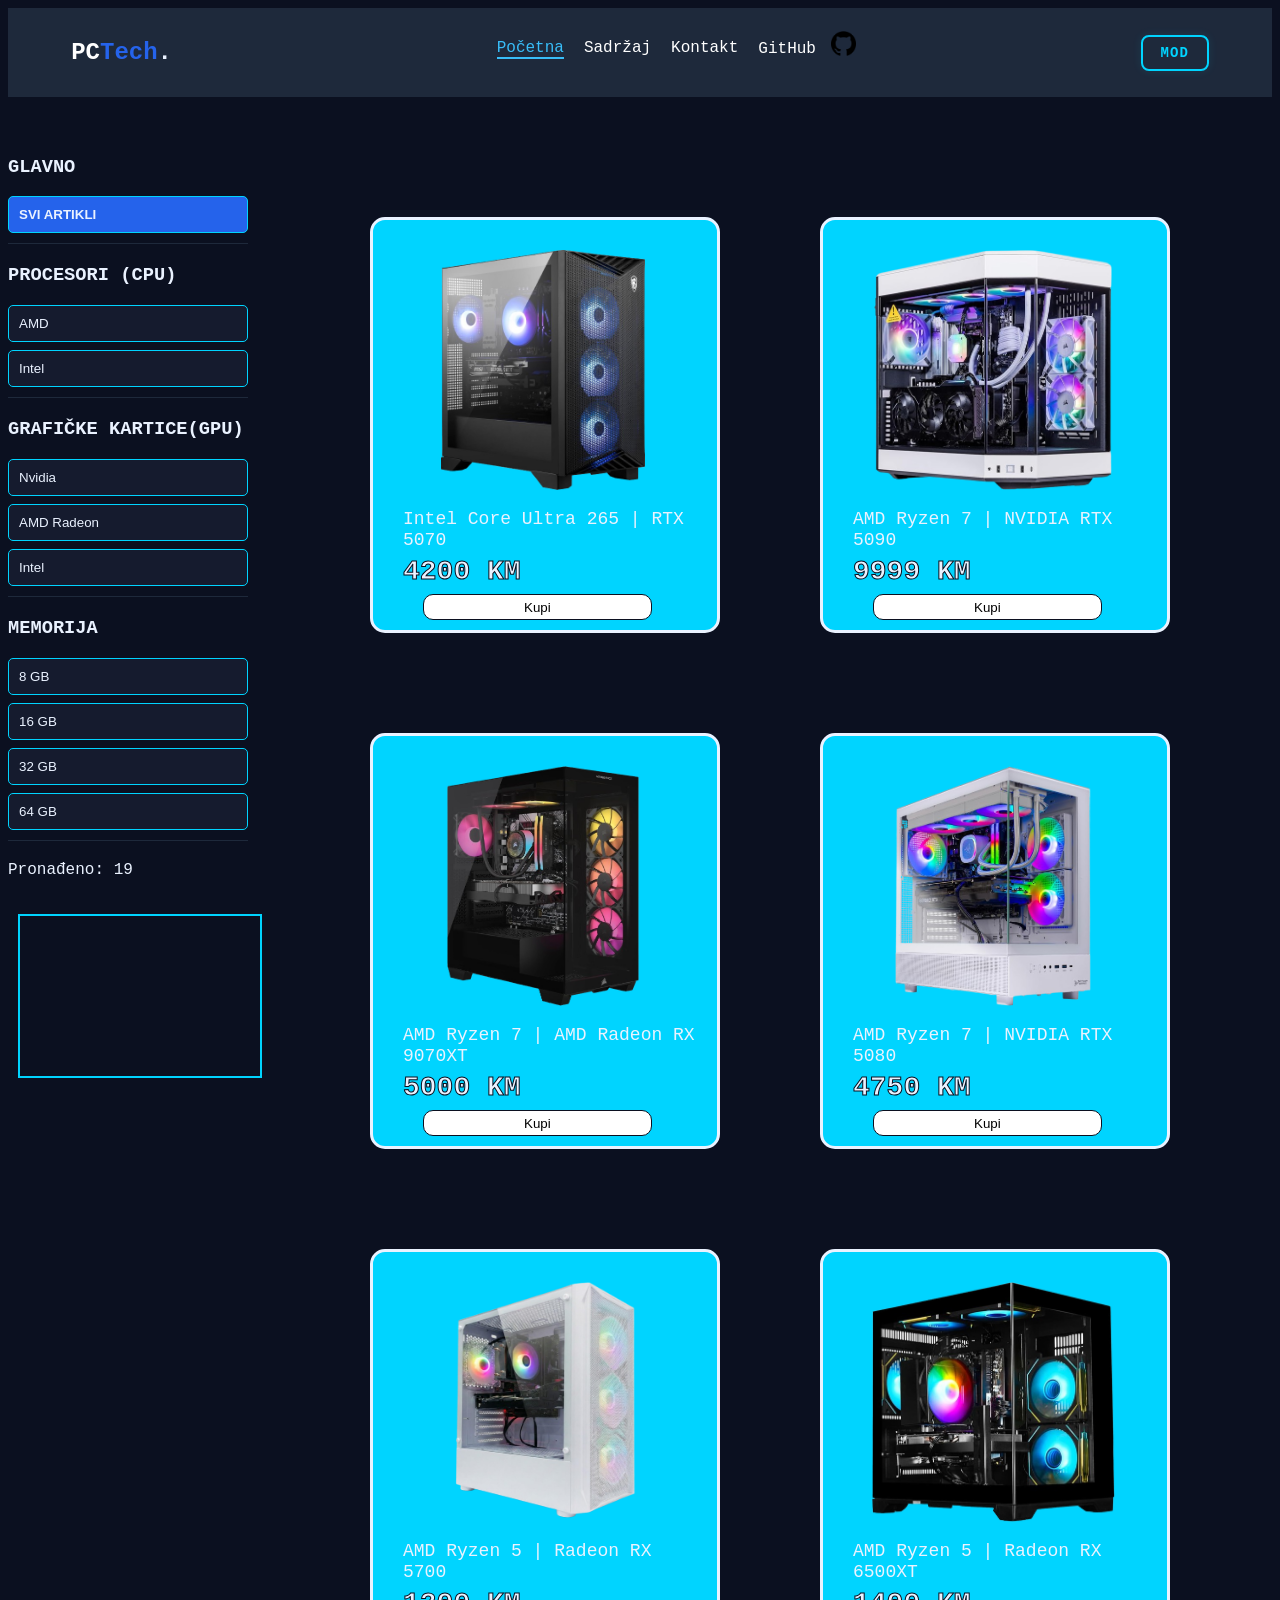
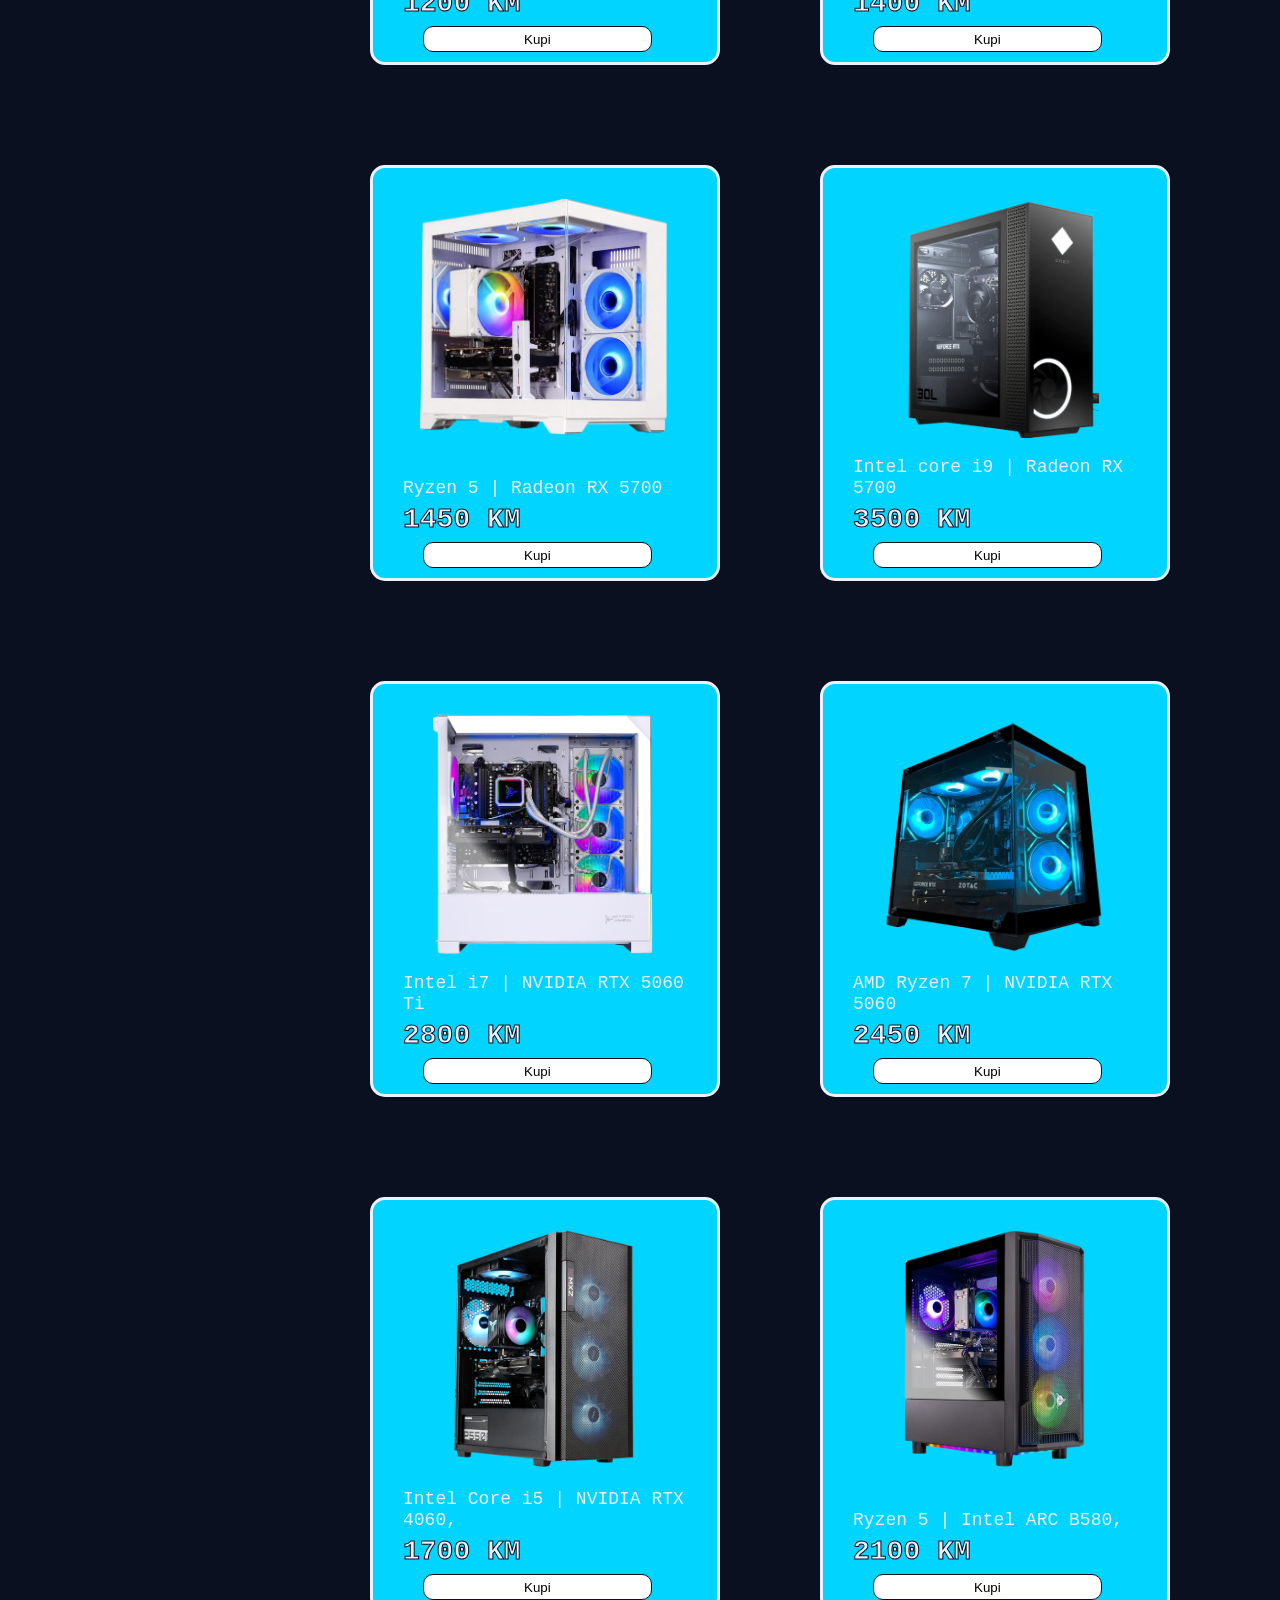
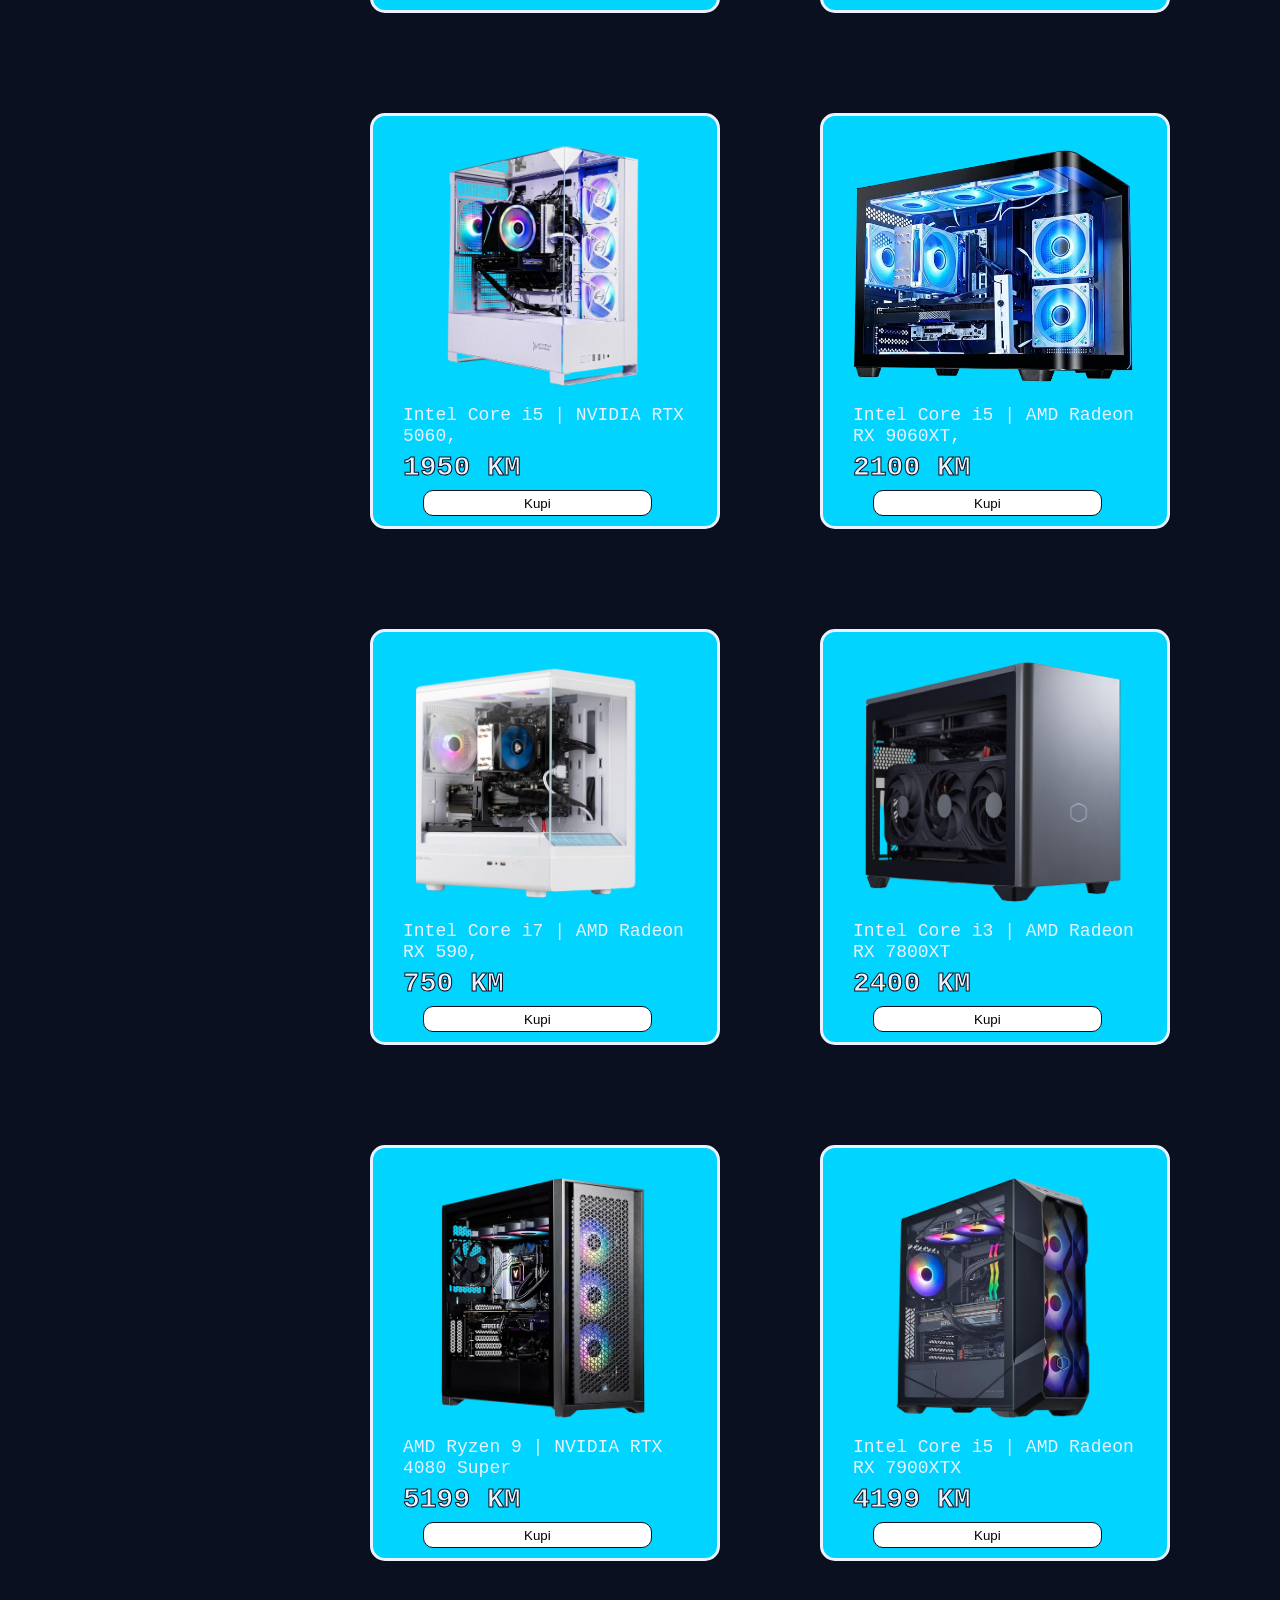
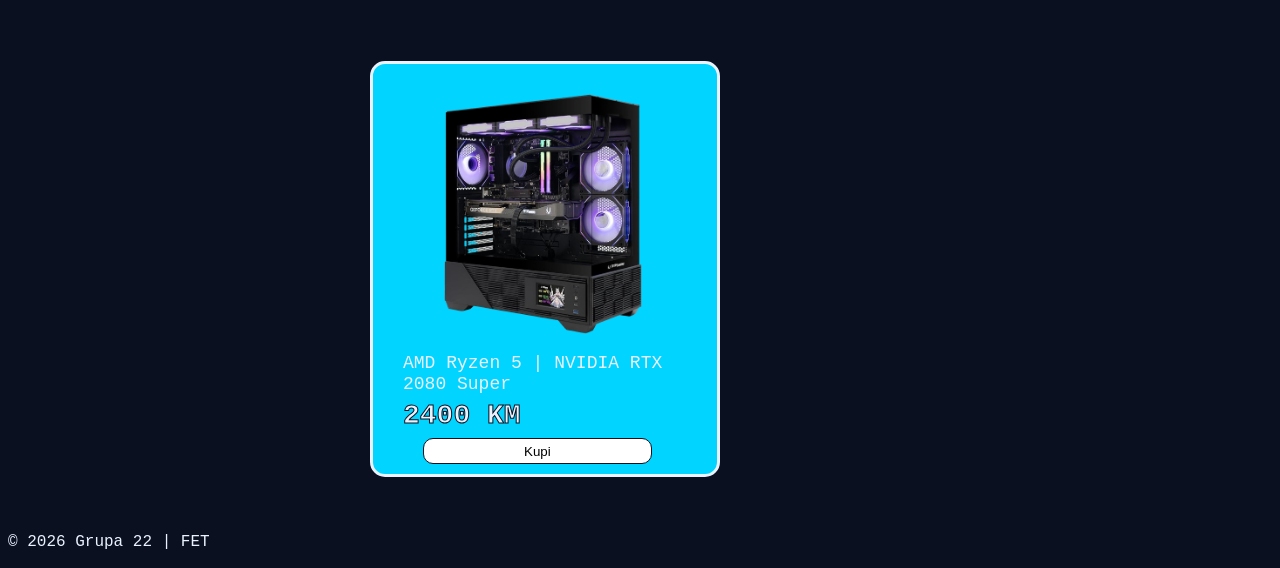
==== commit 6ede7358: "Dodan iframe, ispravljen kod(17/05/2026)" ====
--- a/index.html
+++ b/index.html
@@ -42,6 +42,7 @@
         <button class="popup-zatvori">x</button>
         <h2 id="popup-naslov"></h2>
         <p id="popup-opis"></p>
+        <a href="sadrzaj.html" class="detalji-link">Detalji</a>
       </div>
     </aside>
 
@@ -50,7 +51,7 @@
       <div class="popup-kupi-sadrzaj">
         <!-- Ovo ce biti sadržaj popup prozora -->
         <button class="popup-kupi-zatvori">X</button>
-        <h2>Korpa</h2>
+        <h2></h2>
         <div id="korpa-lista"></div>
       </div>
     </aside>
@@ -112,6 +113,13 @@
         <div class="status-info">
           <p>Pronađeno: <span id="brojac">0</span></p>
         </div>
+        <aside class="video-sekcija">
+          <iframe
+            src="https://www.youtube.com/embed/e22qWuVlWC8"
+            allowfullscreen
+          >
+          </iframe>
+        </aside>
       </nav>
       <section class="racunari">
         <!-- Ovo predstavlja kod za artikle-računare -->
@@ -356,7 +364,7 @@
           data-gpu="amd"
           data-ram="16gb"
           data-storage="1tb"
-          data-opis="CPU: Intel Core i5 13100,GPU: AMD Radeon RX 9060XT, 16GB RAM, 1TB NVMe SSD, Case: Unkown"
+          data-opis="CPU: Intel Core i5 13400,GPU: AMD Radeon RX 9060XT, 16GB RAM, 1TB NVMe SSD, Case: Unkown"
           data-naslov="Mid end PC"
           data-slika="images/me8.png"
           ;
@@ -459,6 +467,11 @@
         <!-- Kraj artikala -->
       </section>
     </main>
+
+    <footer>
+      <p>&copy; 2026 Grupa 22 | FET</p>
+    </footer>
+
     <script src="js/tptpskripte.js" defer></script>
   </body>
 </html>
--- a/css/tptpstil.css
+++ b/css/tptpstil.css
@@ -21,6 +21,10 @@
   font-family: "Andale Mono", monospace;
 }
 
+html {
+  scroll-behavior: smooth;
+}
+
 .glavni-dio {
   display: grid;
   grid-template-columns: 240px 1fr;
@@ -49,6 +53,10 @@
   object-fit: contain;
   transition: transform 0.22s ease-in-out;
   background-color: 0.4s ease;
+}
+
+.kartica:nth-child(3n) {
+  border-color: var(--border);
 }
 
 .kartica img {
@@ -132,6 +140,17 @@
   height: 350px;
 }
 
+.detalji-link {
+  color: var(--mapa-border);
+  font-size: 16px;
+  text-decoration: underline;
+  transition: 0.3s all;
+}
+
+.detalji-link:hover {
+  color: orange;
+}
+
 /* POPUP ZA KORPU */
 .popup-kupi {
   position: fixed;
@@ -141,6 +160,8 @@
   justify-content: right;
   align-items: right;
   z-index: 3000;
+  width: 300px;
+  height: 100dvh;
 }
 
 .popup-kupi.aktivan {
@@ -150,8 +171,8 @@
 .popup-kupi-sadrzaj {
   background-color: rgba(255, 255, 255, 0.45);
   border-radius: 10px;
-  width: 300px;
-  height: 600px;
+  width: 100%;
+  height: 100%;
 }
 
 .popup-zatvori {
@@ -263,6 +284,11 @@
   color: #2563eb; /* Plavi akcent */
 }
 
+.logo::after {
+  content: ".";
+  color: var(--tekst);
+}
+
 .github-link {
   display: flex;
   align-items: center;
@@ -364,6 +390,22 @@
   background: var(--akcent);
 }
 
+.video-sekcija {
+  margin: 25px auto 35px auto;
+  padding: 10px;
+  width: 100%;
+  max-width: 280px;
+  text-align: center;
+}
+
+.video-sekcija iframe {
+  display: block;
+  width: 100%;
+  height: 160px;
+  margin: 0 auto;
+  border: 2px solid var(--sporedna);
+}
+
 /* STILIZIRANJE KONTAKT FORME */
 
 .kontakt-sadrzaj {
@@ -530,16 +572,14 @@
   position: relative;
   display: flex;
   justify-content: center;
-  object-fit: contain;
+  max-width: 100%;
+  height: 100%;
+}
+
+.pc-mapa-wrapper img {
   width: 100%;
-  height: 100%;
-}
-
-.pc-mapa-wrapper img {
-  width: 100;
-  height: 100;
+  height: auto;
   width: 700px;
-  height: 700px;
   object-fit: contain;
   border: 5px solid var(--mapa-border);
   box-shadow: var(--mapa-border) 0px 20px 30px -10px;
@@ -755,7 +795,7 @@
     width: 220px;
     font-size: 16px;
   }
-  /* NAMJESTA DA LIJEPO IZGLEDAJU DUGMAD I ARTIKLI */
+
   .glavni-dio {
     display: block;
     padding: 20px;
@@ -786,7 +826,6 @@
 
   .pc-mapa-wrapper img {
     width: 450px;
-    height: 450px;
   }
 
   .opis-komponente img {
@@ -821,9 +860,14 @@
 /* TELEFON */
 @media (max-width: 600px) {
   .glavna-nav ul {
-    display: grid;
-    grid-template-columns: repeat(2, 1fr);
+    display: block;
     margin: 0;
+    text-align: center;
+    padding: 0;
+  }
+
+  .glavna-nav li {
+    margin-bottom: 6px;
   }
 
   .tema-btn {
@@ -845,18 +889,37 @@
     width: 200px;
   }
 
+  .popup-kupi {
+    width: 150px;
+    height: 100dvh;
+  }
+
   .popup-kupi-sadrzaj {
-    width: 150px;
-    height: 600px;
-    position: sticky;
-    overflow-y: none;
-    overflow-x: none;
-  }
+    width: 100%;
+    height: 100%;
+    position: static;
+    overflow-y: auto;
+    overflow-x: hidden;
+  }
+
+  .korpa-artikal img {
+    width: 40px;
+  }
+
+  .korpa-artikal p {
+    font-size: 12px;
+  }
+
   .popup {
     overflow-x: none;
     z-index: 4000;
-    scale: 0.6;
-  }
+    scale: 0.75;
+  }
+
+  .video-sekcija {
+    scale: 0.85;
+  }
+
   #info-tekst {
     display: block;
     text-align: center;
@@ -864,7 +927,6 @@
 
   .pc-mapa-wrapper img {
     width: 275px;
-    height: 275px;
   }
 
   .opis-komponente h2 {
@@ -908,6 +970,10 @@
   }
   .uvod-sadrzaj {
     scale: 0.8;
+  }
+
+  .tabela-komponenti {
+    scale: 0.82;
   }
 }
 
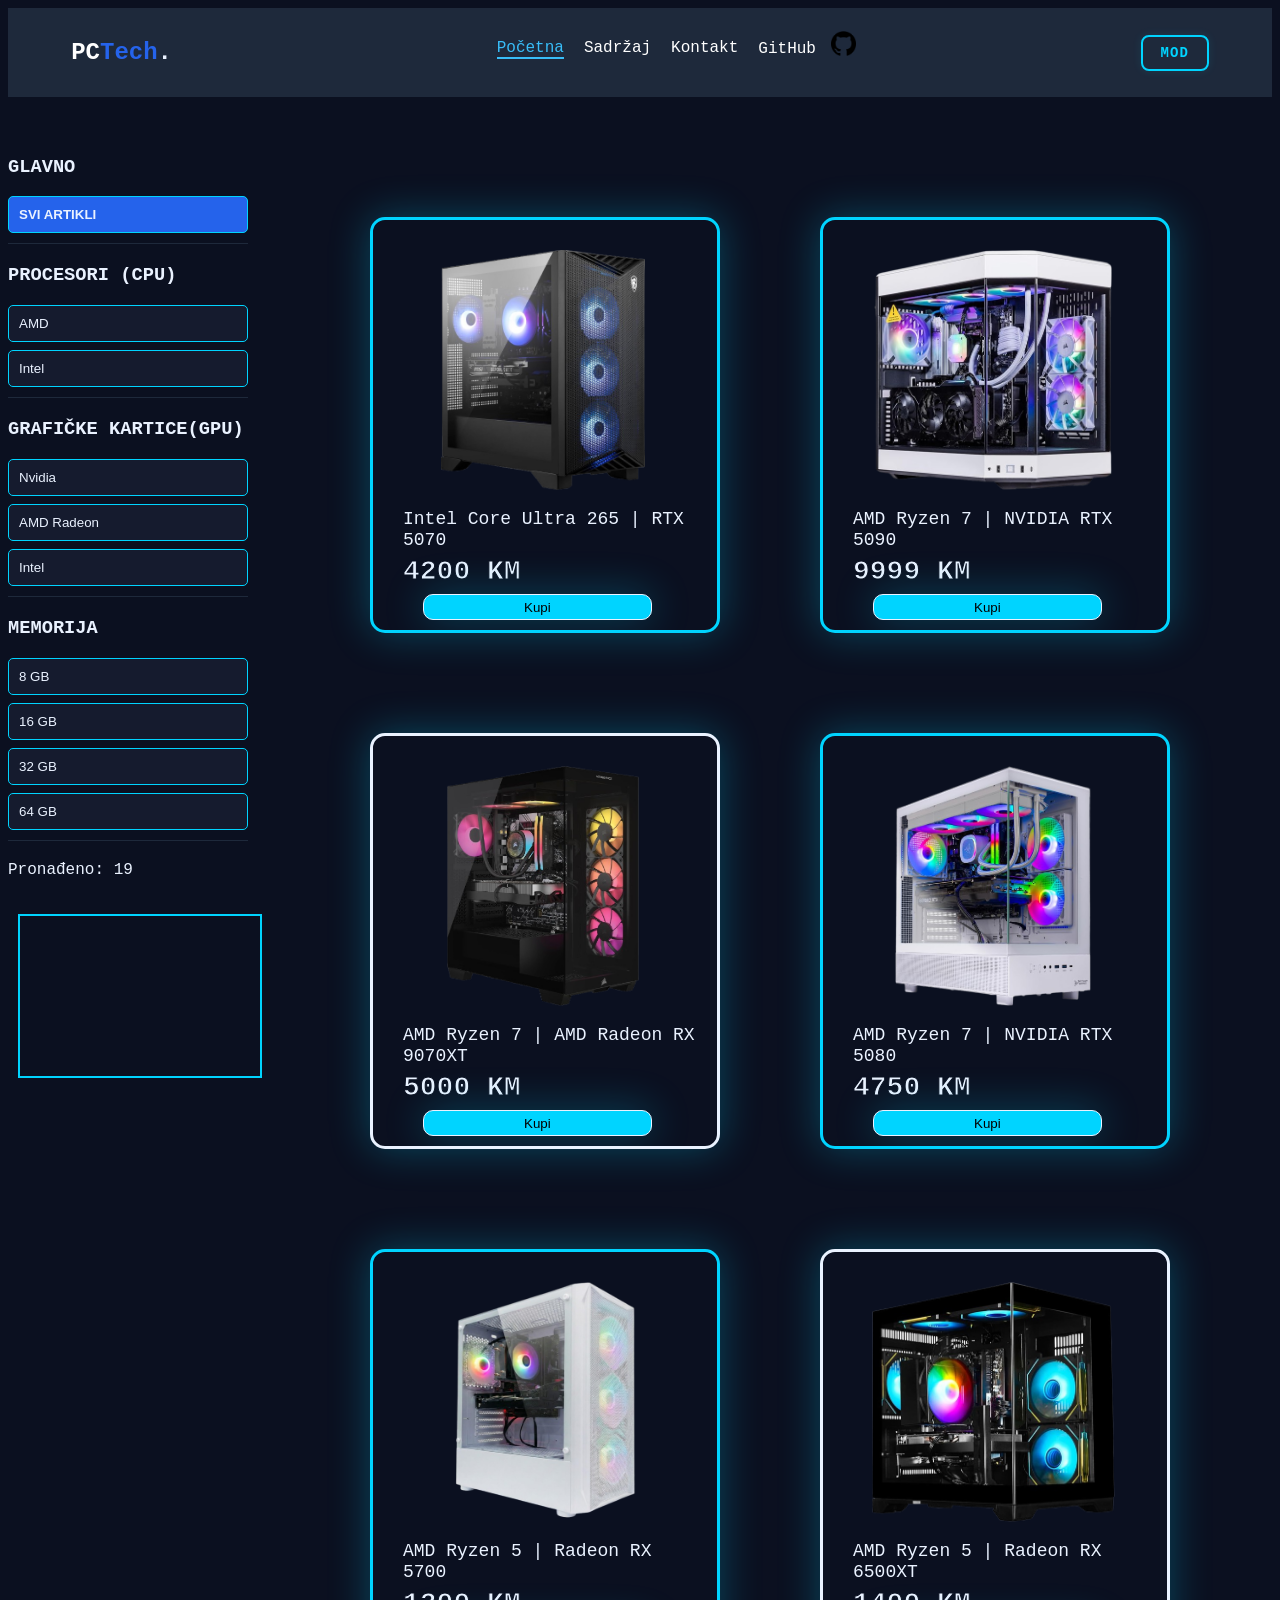
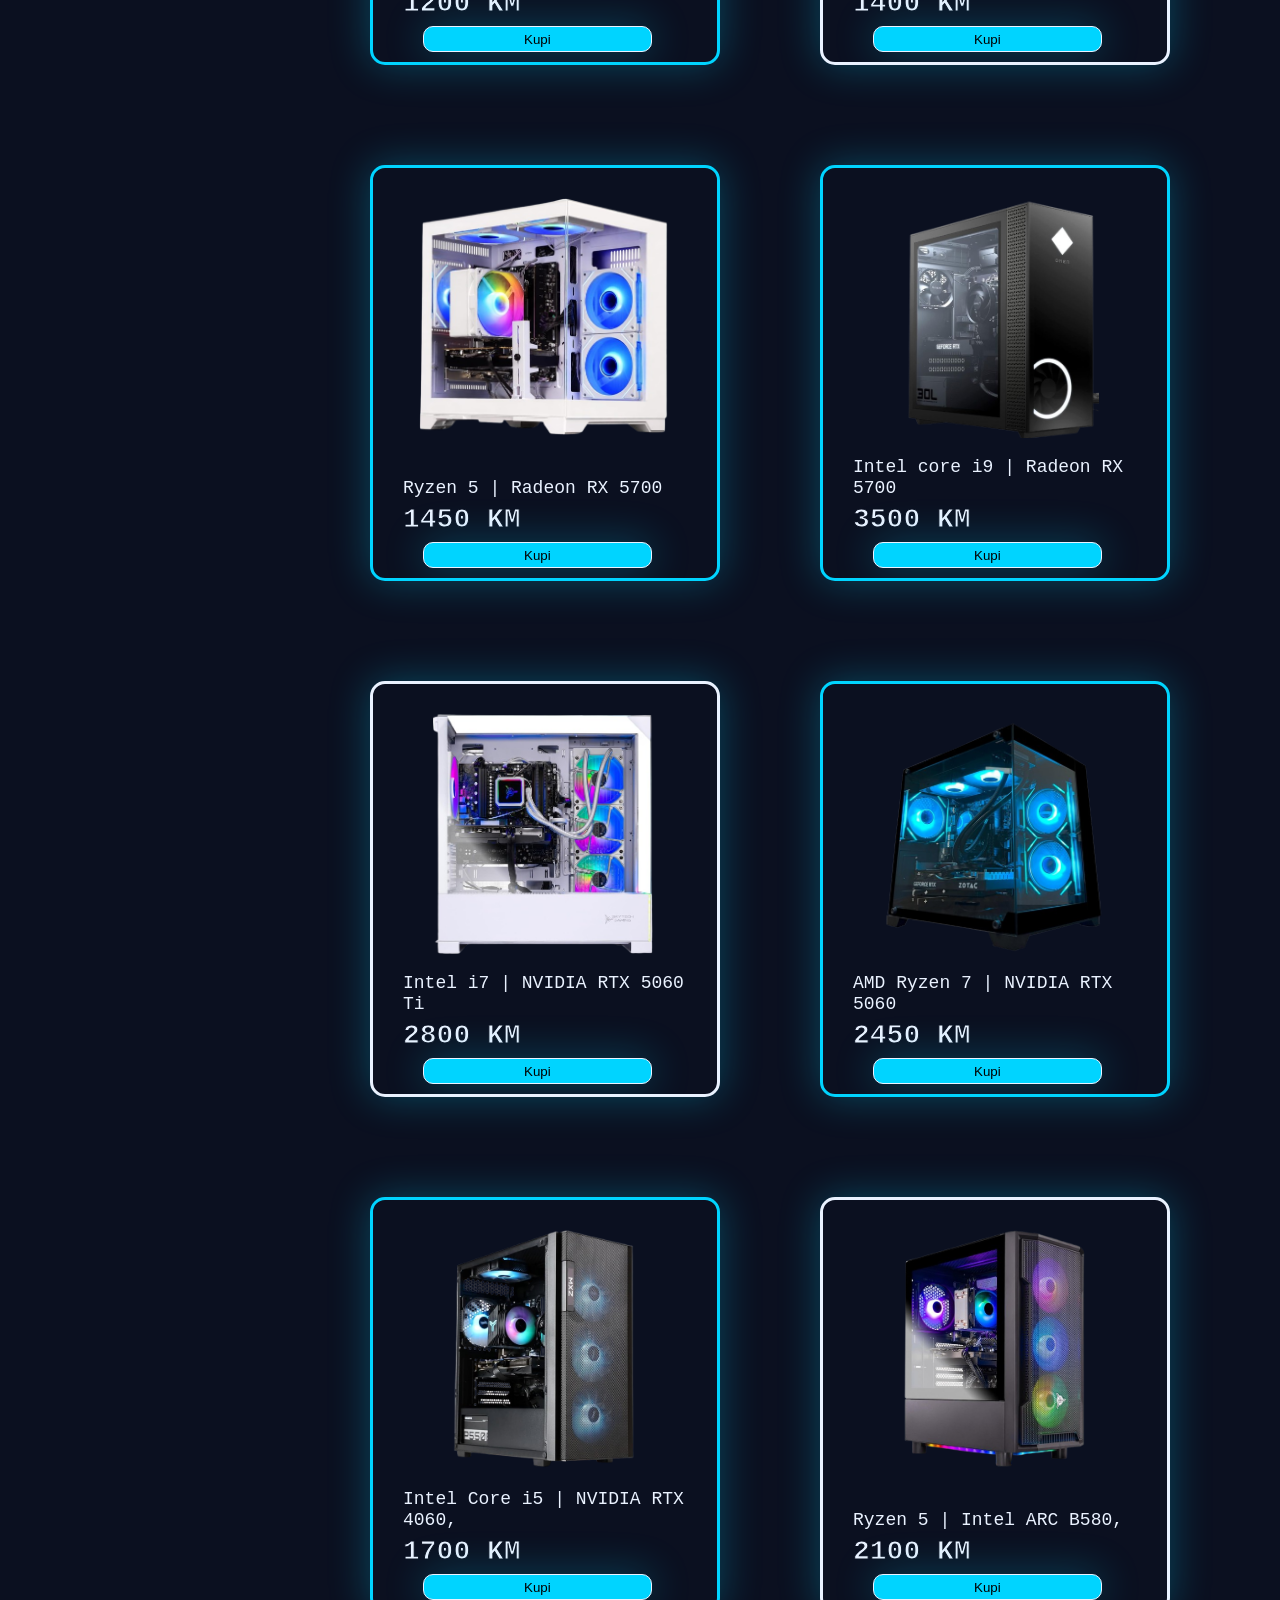
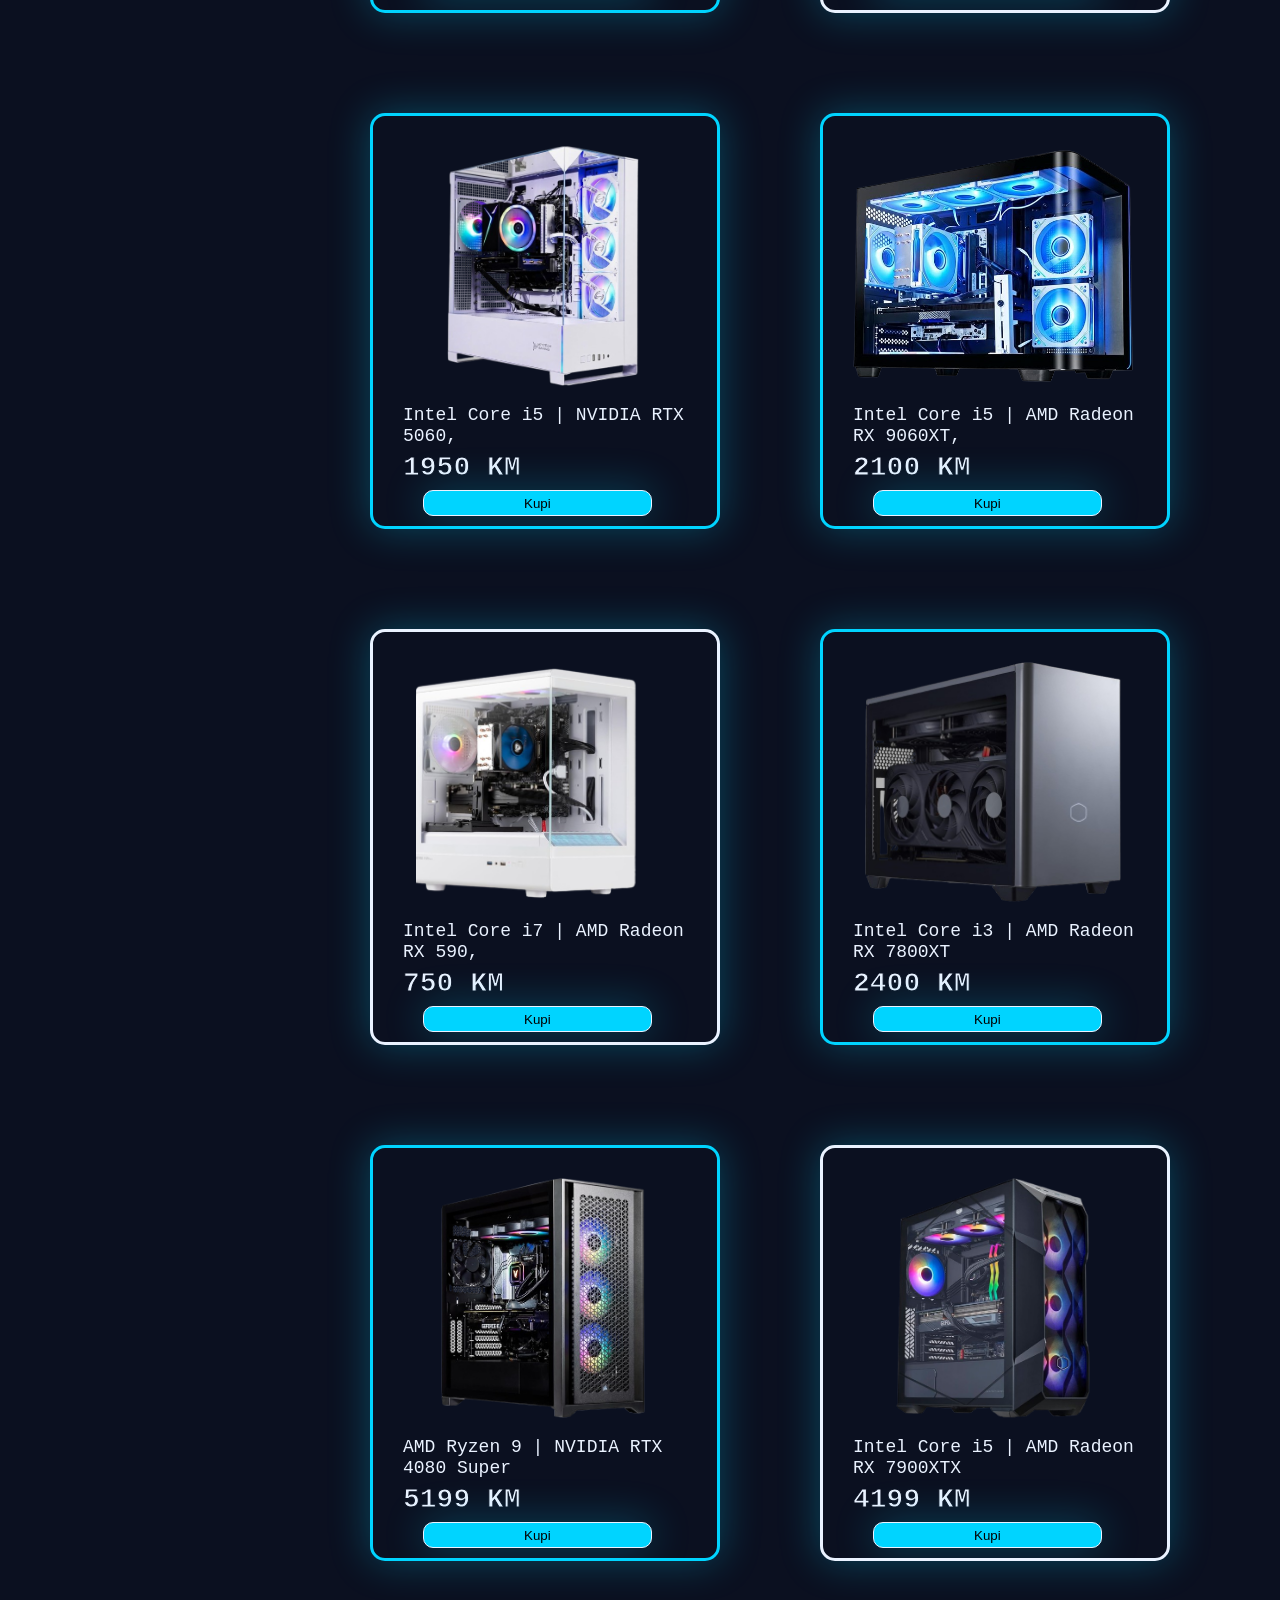
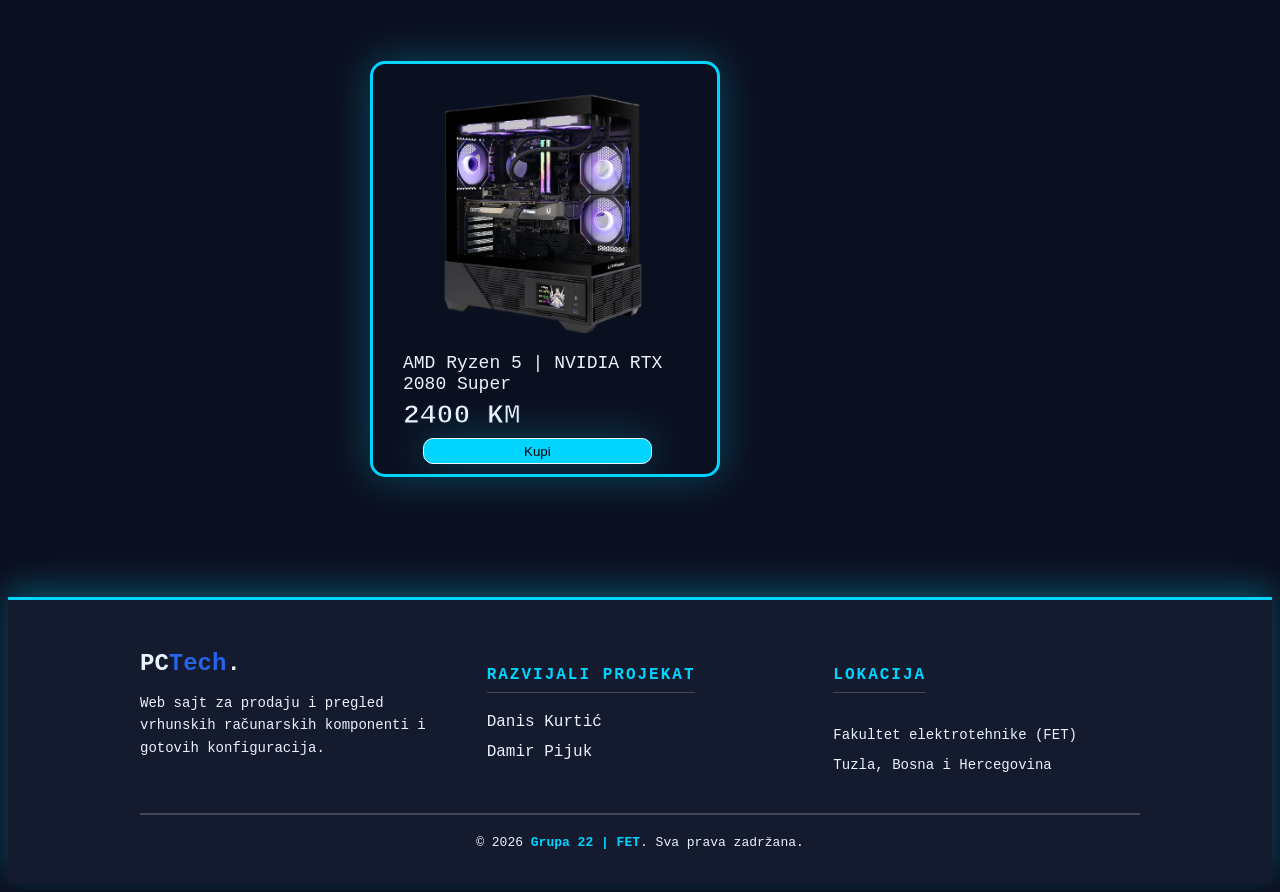
==== commit 3538a9ae: "Zavrsna dorada" ====
--- a/index.html
+++ b/index.html
@@ -468,9 +468,35 @@
       </section>
     </main>
 
-    <footer>
-      <p>&copy; 2026 Grupa 22 | FET</p>
-    </footer>
+    <footer class="glavni-footer">
+  <div class="footer-sadrzaj">
+    
+    <div class="footer-kolona">
+      <div class="logo">PC<span>Tech</span></div>
+      <p class="footer-opis">Web sajt za prodaju i pregled vrhunskih računarskih komponenti i gotovih konfiguracija.</p>
+    </div>
+
+    <div class="footer-kolona">
+      <h3>Razvijali projekat</h3>
+      <ul class="footer-linkovi">
+        <li><a href="https://instagram.com/_daniskurtic_" target="_blank">Danis Kurtić</a></li>
+        <li><a href="https://instagram.com/d_a_m_b_a_" target="_blank">Damir Pijuk</a></li>
+      </ul>
+    </div>
+
+    <div class="footer-kolona">
+      <h3>Lokacija</h3>
+      <p>Fakultet elektrotehnike (FET)</p>
+      <p>Tuzla, Bosna i Hercegovina</p>
+    </div>
+
+  </div>
+
+  <div class="footer-dno">
+    <div class="linija"></div>
+    <p>&copy; 2026 <strong>Grupa 22 | FET</strong>. Sva prava zadržana.</p>
+  </div>
+</footer>
 
     <script src="js/tptpskripte.js" defer></script>
   </body>
--- a/css/tptpstil.css
+++ b/css/tptpstil.css
@@ -13,6 +13,7 @@
   --mapa-border: #00d4ff;
   --vrh: #00d4ff;
   --kontakt: #151b2e;
+  --neon: rgba(0, 213, 255, 0.288);
 }
 /* POCETAK, POZADINA */
 body {
@@ -45,14 +46,15 @@
 .kartica {
   position: relative;
   height: 350px;
-  border: 3px solid var(--border);
+  border: 3px solid var(--sporedna);
   border-radius: 15px;
   padding: 30px;
-  background-color: var(--sporedna);
+  background-color: var(--pozadina);
   overflow: hidden;
   object-fit: contain;
   transition: transform 0.22s ease-in-out;
   background-color: 0.4s ease;
+  box-shadow: 0 0 40px var(--neon);
 }
 
 .kartica:nth-child(3n) {
@@ -82,10 +84,11 @@
   bottom: 10px;
   left: 50px;
   padding: 4.5px 100px;
-  border: 1px solid var(--pozadina);
+  border: 1px solid var(--border);
+  box-shadow: 0 0 40px var(--neon);
   border-radius: 10px;
   cursor: pointer;
-  background-color: #ffffff;
+  background-color: var(--sporedna);
   color: rgb(0, 0, 0);
   transition:
     transform 0.3s ease,
@@ -421,7 +424,7 @@
   padding: 35px;
   width: 100%;
   max-width: 550px;
-  box-shadow: 0 0 25px rgba(0, 212, 255, 0.2);
+  box-shadow: 0 0 40px var(--neon);
   position: relative;
 }
 
@@ -456,9 +459,10 @@
   letter-spacing: 1px;
 }
 
-/* Unosi (Input i Textarea) */
+/* Unosi padajuceg menija, textarea, select */
 .polje-grupa input,
-.polje-grupa textarea {
+.polje-grupa textarea,
+.polje-grupa select {
   background-color: var(--pozadina);
   border: 1px solid var(--kontakt-border);
   color: var(--tekst);
@@ -470,9 +474,10 @@
   box-sizing: border-box;
   transition: all 0.3s ease;
 }
-
+/* still padajuceg menija tokom klika */
 .polje-grupa input:focus,
-.polje-grupa textarea:focus {
+.polje-grupa textarea:focus,
+.polje-grupa select:focus {
   background-color: var(--popup);
   border-color: var(--sporedna);
   box-shadow: 0 0 10px rgba(0, 212, 255, 0.3);
@@ -515,7 +520,18 @@
   background-color: rgba(255, 68, 68, 0.05) !important;
 }
 
+#info-tekst {
+  font-size: 16px;
+  color: var(--tekst);
+}
+
+.radno-vrijeme {
+  display: block;
+  color: var(--sporedna);
+}
+/* Polje za unos, uspjesno */
 #uspjeh-poruka {
+  display: none; /* Inicijalno sakriveno */
   margin-top: 25px;
   padding: 15px;
   border-left: 5px solid #65d84e;
@@ -524,32 +540,10 @@
   font-family: "Andale Mono", monospace;
   font-size: 14px;
   border-radius: 4px;
-  animation: fadeIn 0.5s ease-in;
-}
-#info-tekst {
-  font-size: 16px;
-  color: var(--tekst);
-}
-
-.radno-vrijeme {
+}
+
+#uspjeh-poruka.vidljivo {
   display: block;
-  color: var(--sporedna);
-}
-/* Polje za unos, uspjesno */
-#uspjeh-poruka {
-  display: none; /* Inicijalno sakriveno bez inline stila */
-  margin-top: 25px;
-  padding: 15px;
-  border-left: 5px solid #65d84e;
-  background: rgba(101, 216, 78, 0.1);
-  color: #65d84e;
-  font-family: "Andale Mono", monospace;
-  font-size: 14px;
-  border-radius: 4px;
-}
-
-.vidljivo {
-  display: block !important;
 }
 
 /* STILIZIRANJE SADRZAJ STRANICE */
@@ -973,7 +967,13 @@
   }
 
   .tabela-komponenti {
-    scale: 0.82;
+    scale: 0.7;
+  }
+}
+/*DIO ZA 3 ARTIKL STRANICE ZA VECE MONITORE*/
+@media (min-width: 1600px) {
+  .racunari {
+    grid-template-columns: repeat(3, 350px);
   }
 }
 
@@ -990,21 +990,22 @@
 
 /* SVJETLA TEMA, AKTIVARANA PREKO JS */
 body.light-theme {
-  --pozadina: #dde2e7;
-  --tekst: #0f172a;
+  --pozadina: #ffffff;
+  --tekst: #000000;
   --popup: #ffffff;
-  --sporedna: #e2e6ea;
-  --akcent: #818694;
+  --sporedna: #00d4ff;
+  --akcent: #00d4ff;
   --border: #00d4ff; /* obični border */
-  --asd: #78889e; /* jači border */
-  --k-hover: #cbd5e1; /* horizontalne linije */
-  --header: #95a2b3;
+  --asd: #8ab2eb62; /* jači border */
+  --k-hover: #a5b4e6; /* boja kartice tokom prelaska kursora*/
+  --header: #689bec;
   --tekst-hover: #ffffff;
-  --kontakt-boja: #57585a;
-  --kontakt-border: #18181833;
+  --kontakt-boja: #00d4ff;
+  --kontakt-border: #00d4ff;
   --mapa-border: #67c3d6;
-  --vrh: hsl(220, 2%, 35%);
-  --kontakt: #ebebeb;
+  --vrh: #00d4ff;
+  --kontakt: #fafafa;
+  --neon: rgba(9, 79, 97, 0.623);
 }
 
 .tema-btn {
@@ -1033,3 +1034,101 @@
 .tema-btn:active {
   transform: translateY(0);
 }
+/*  STILIZIRANJE FOOTER-A */
+.glavni-footer {
+  background-color: var(--kontakt); 
+  color: var(--tekst);
+  padding: 50px 20px 20px 20px;
+  margin-top: 80px; 
+  border-top: 3px solid var(--sporedna); 
+  box-shadow: 0 -10px 30px var(--neon); 
+}
+
+.footer-sadrzaj {
+  max-width: 1000px;
+  margin: 0 auto;
+  display: grid;
+  grid-template-columns: repeat(3, 1fr); 
+  gap: 40px;
+}
+
+.footer-kolona h3 {
+  color: var(--sporedna); 
+  text-transform: uppercase;
+  font-size: 16px;
+  letter-spacing: 2px;
+  margin-bottom: 20px;
+  border-bottom: 1px solid var(--kontakt-border);
+  padding-bottom: 8px;
+  display: inline-block;
+}
+
+.footer-opis {
+  font-size: 14px;
+  line-height: 1.6;
+  margin-top: 15px;
+}
+
+.footer-linkovi {
+  list-style: none;
+  padding: 0;
+  margin: 0;
+}
+
+.footer-linkovi li {
+  margin-bottom: 12px;
+}
+
+.footer-linkovi a {
+  color: var(--tekst);
+  text-decoration: none;
+  transition: all 0.3s ease;
+  display: inline-block;
+}
+
+/* Efekat prelaza mišem preko imena */
+.footer-linkovi a:hover {
+  color: #e1306c; 
+  transform: translateX(5px); 
+}
+
+.footer-kolona p {
+  font-size: 14px;
+  margin-bottom: 10px;
+}
+
+/* Copyright i Grupa na samom dnu */
+.footer-dno {
+  max-width: 1000px;
+  margin: 0 auto;
+  text-align: center;
+  font-size: 13px;
+}
+
+.footer-dno .linija {
+  margin: 30px 0 20px 0;
+  background-color: var(--kontakt-border);
+}
+
+.footer-dno strong {
+  color: var(--sporedna); 
+}
+
+/* RESPONSIVE - Prilagođavanje za ekrane telefona */
+@media (max-width: 768px) {
+  .footer-sadrzaj {
+    grid-template-columns: 1fr; 
+    gap: 30px;
+    text-align: center;
+  }
+
+  .footer-kolona h3 {
+    display: block;
+    width: fit-content;
+    margin: 0 auto 20px auto;
+  }
+  
+  .footer-linkovi a:hover {
+    transform: none; /
+  }
+}
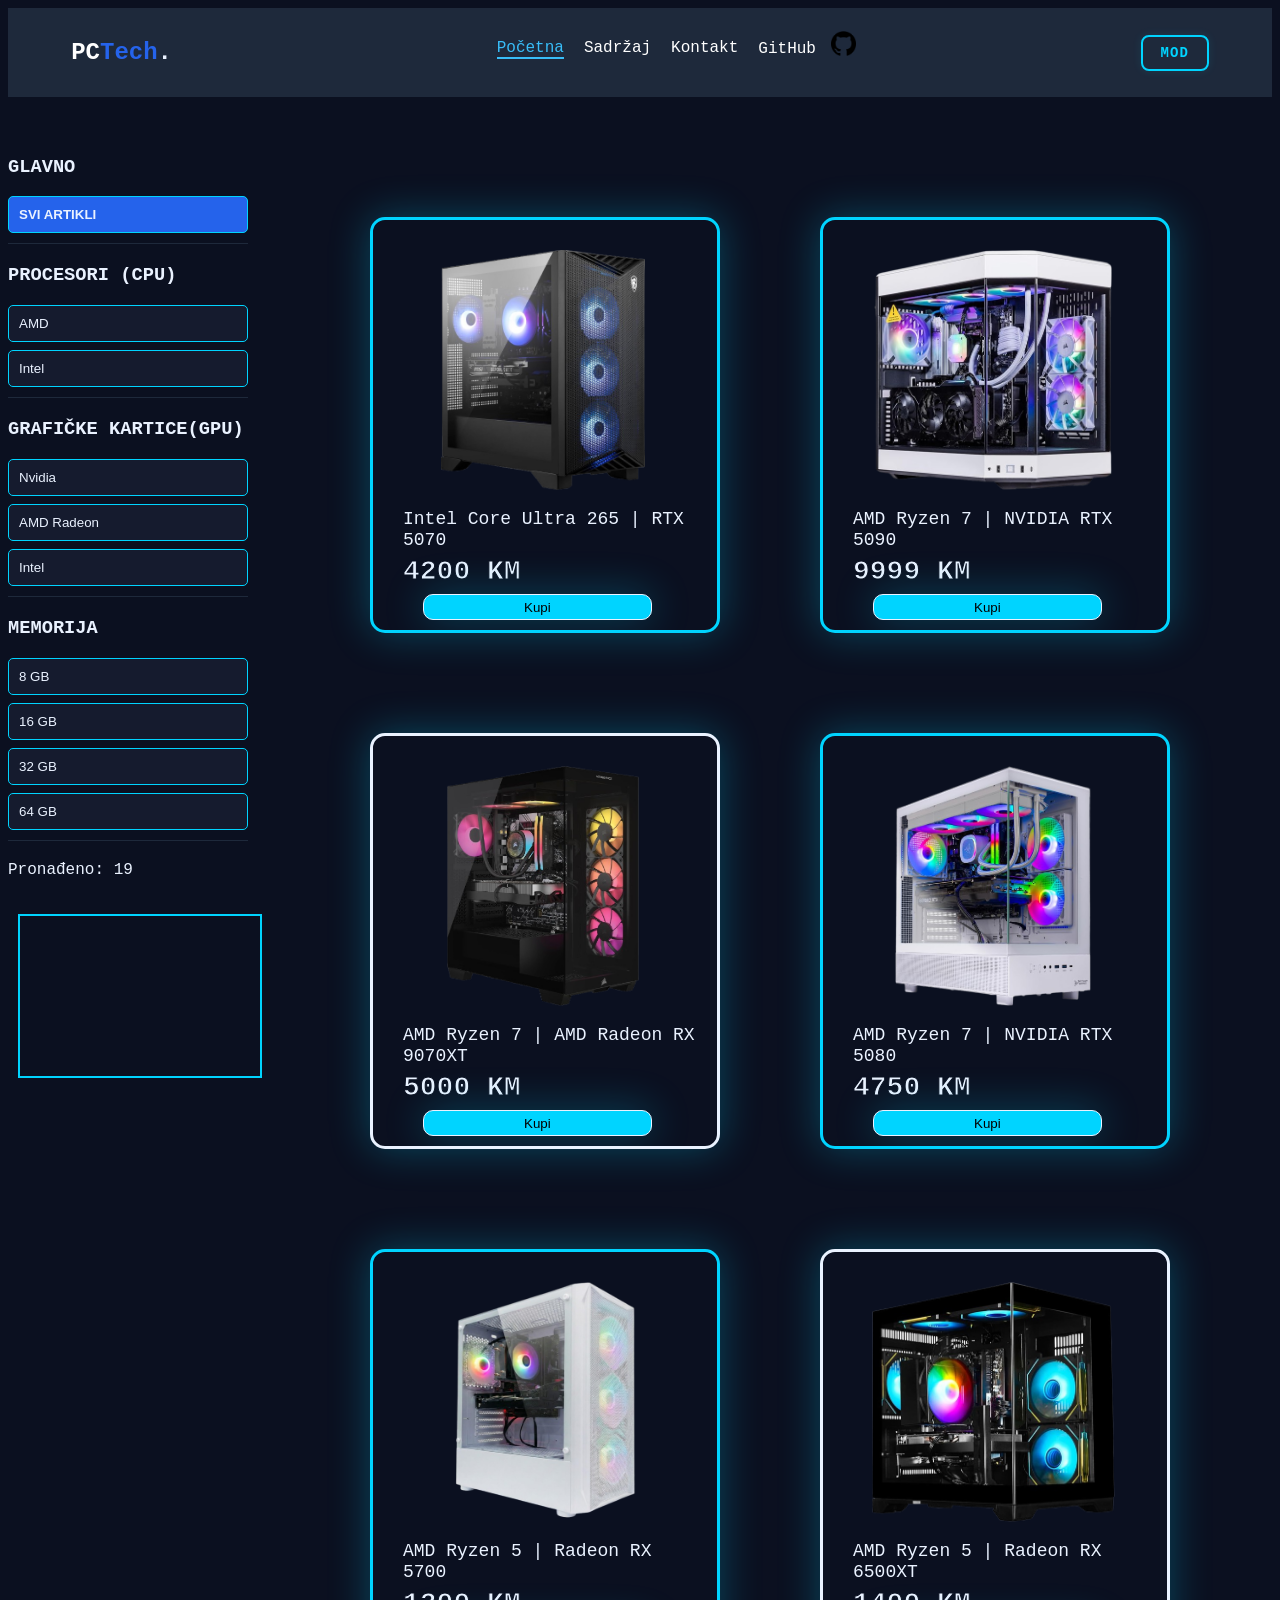
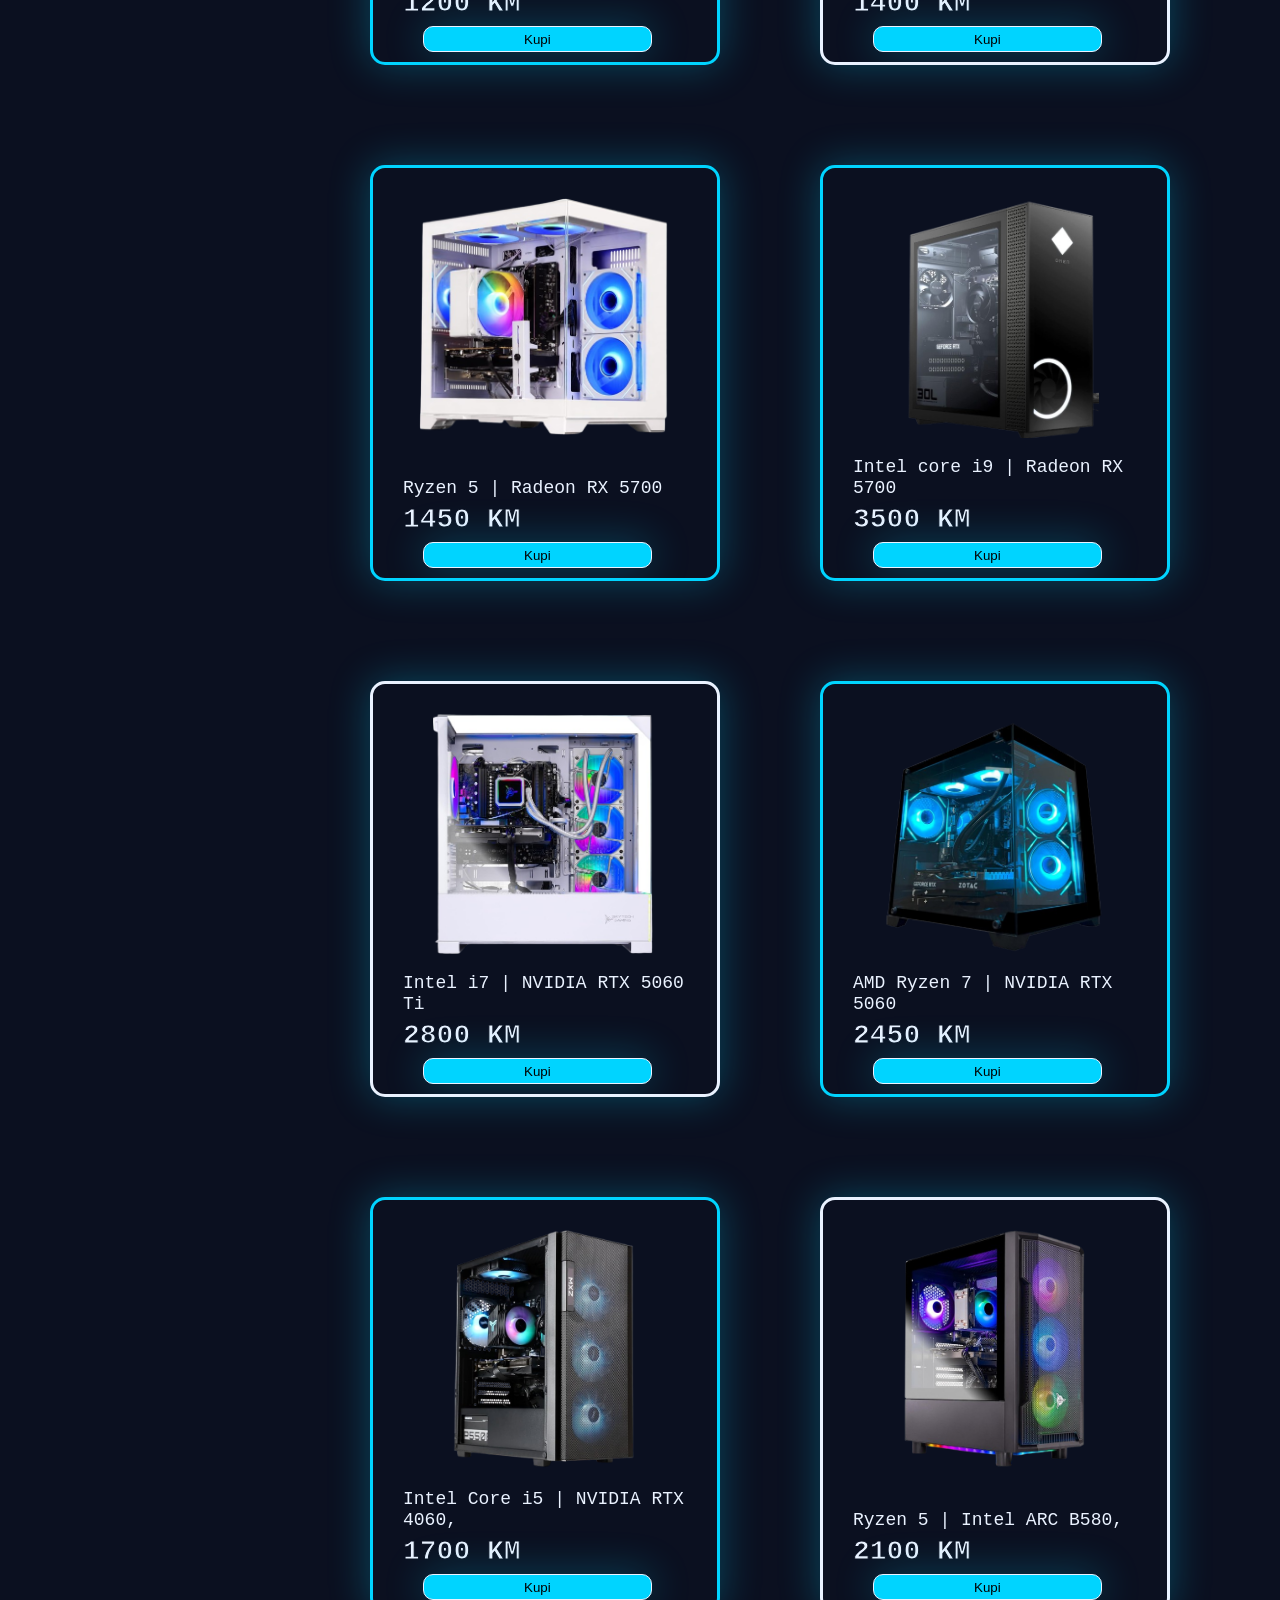
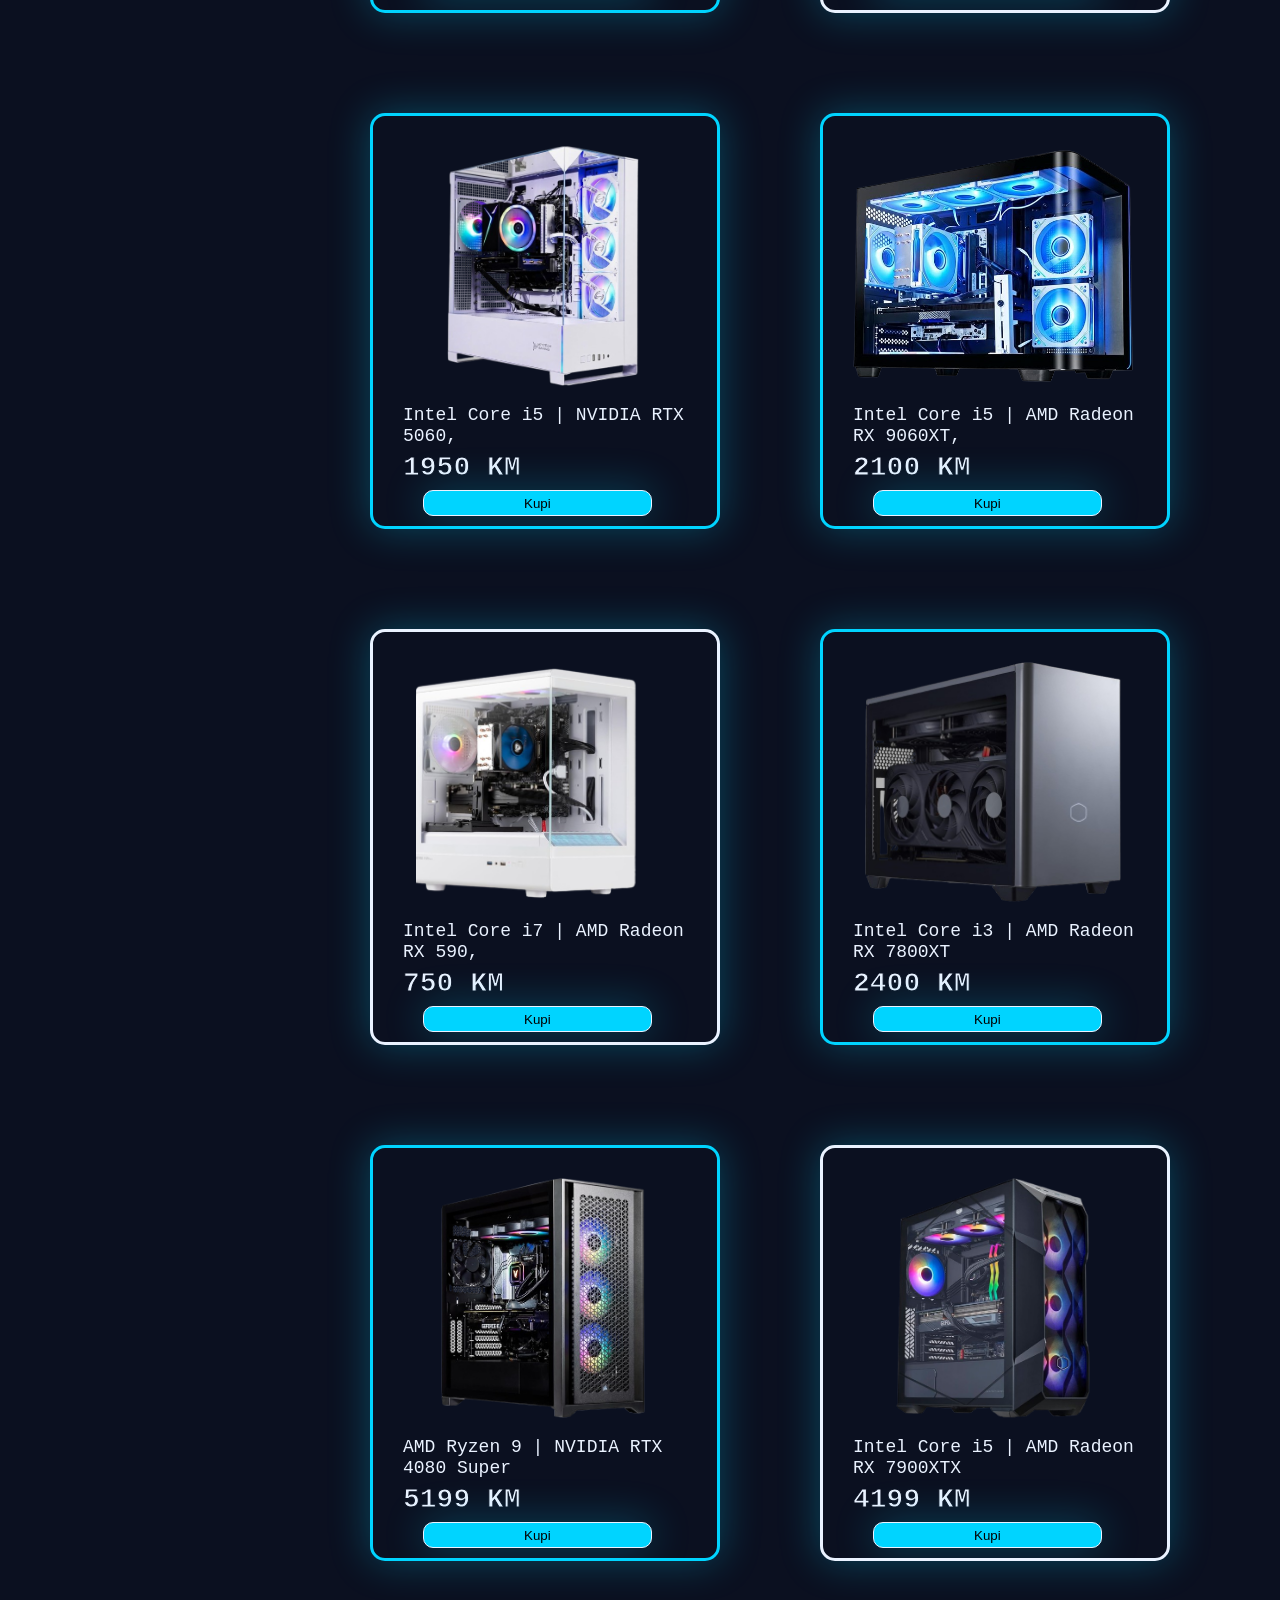
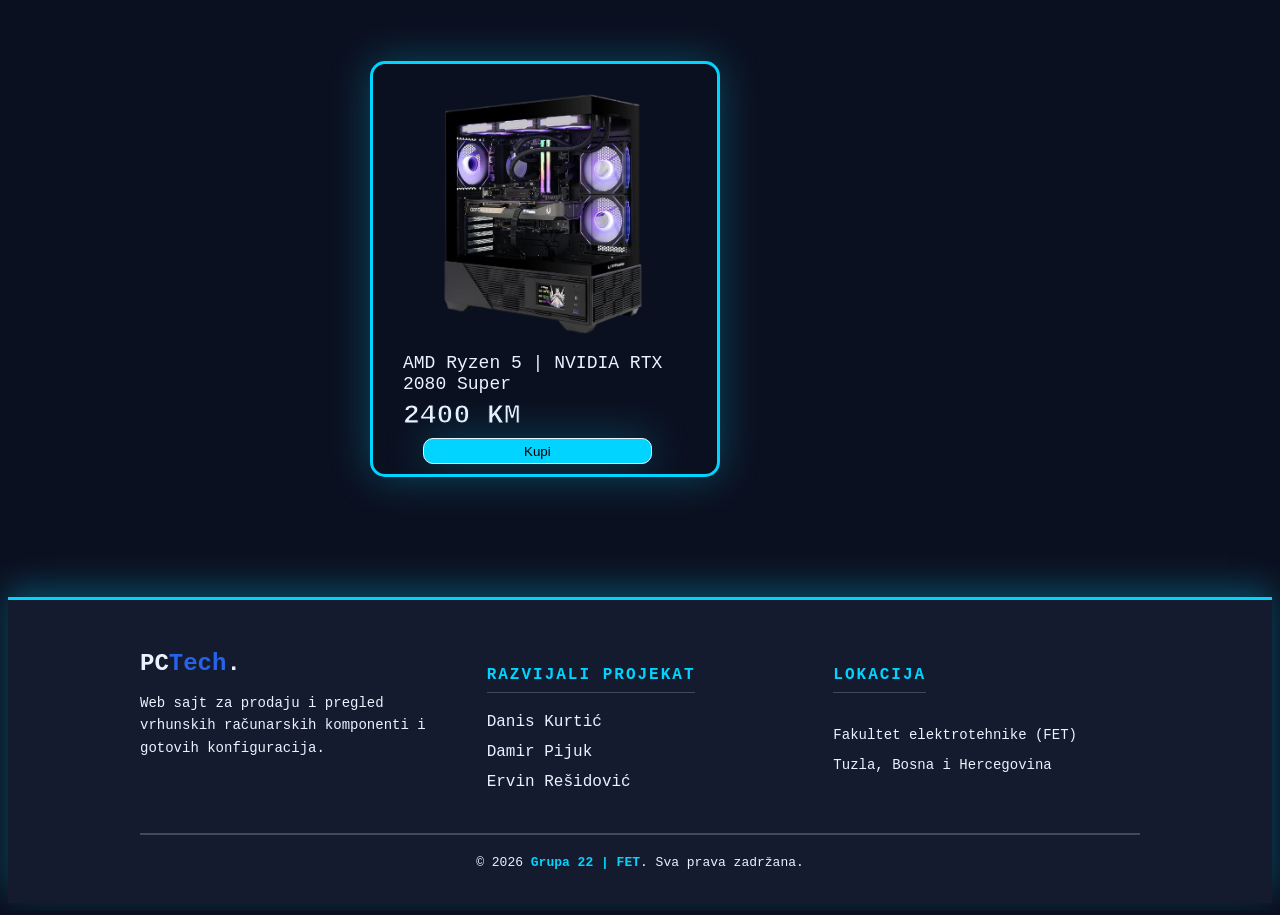
==== commit 2fae6412: "Zavrsna dorada" ====
--- a/index.html
+++ b/index.html
@@ -481,6 +481,7 @@
       <ul class="footer-linkovi">
         <li><a href="https://instagram.com/_daniskurtic_" target="_blank">Danis Kurtić</a></li>
         <li><a href="https://instagram.com/d_a_m_b_a_" target="_blank">Damir Pijuk</a></li>
+        <li><a href="https://instagram.com/ervin.residovic" target="_blank">Ervin Rešidović</a></li>
       </ul>
     </div>
 
